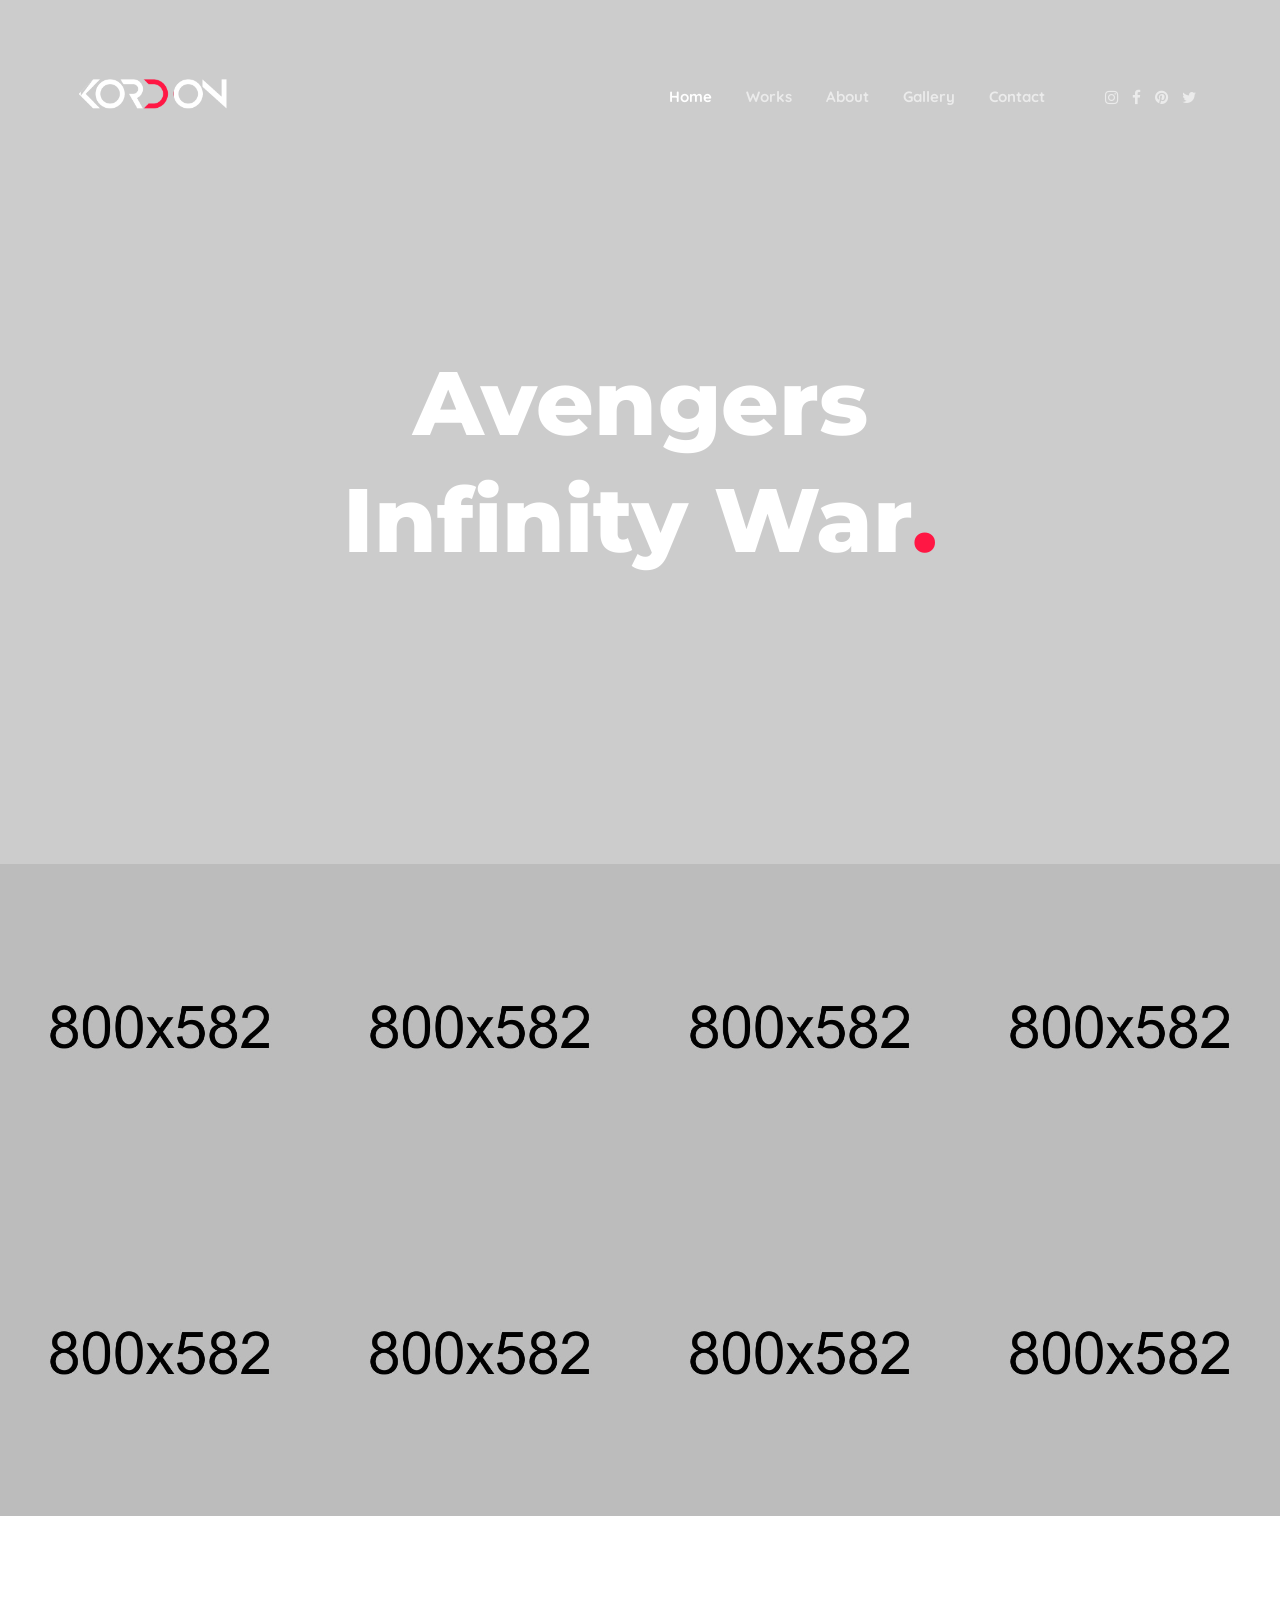
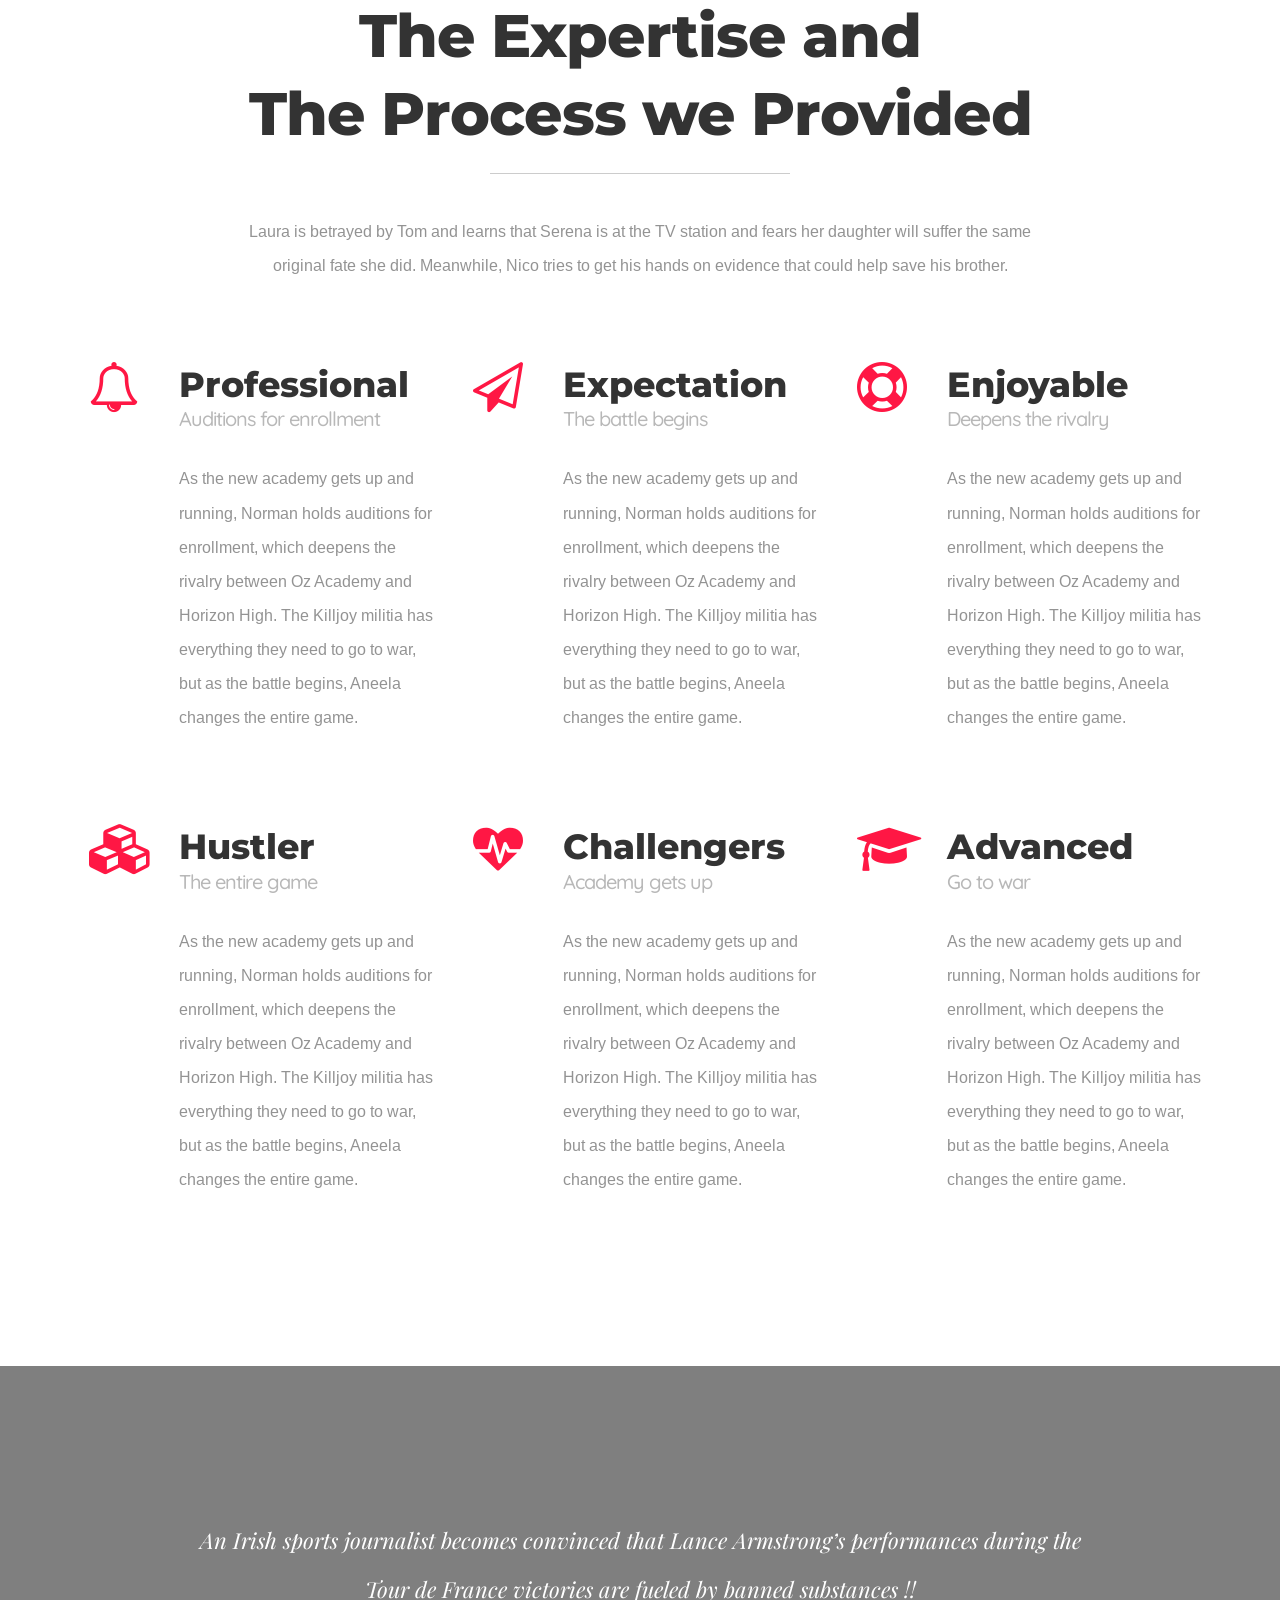
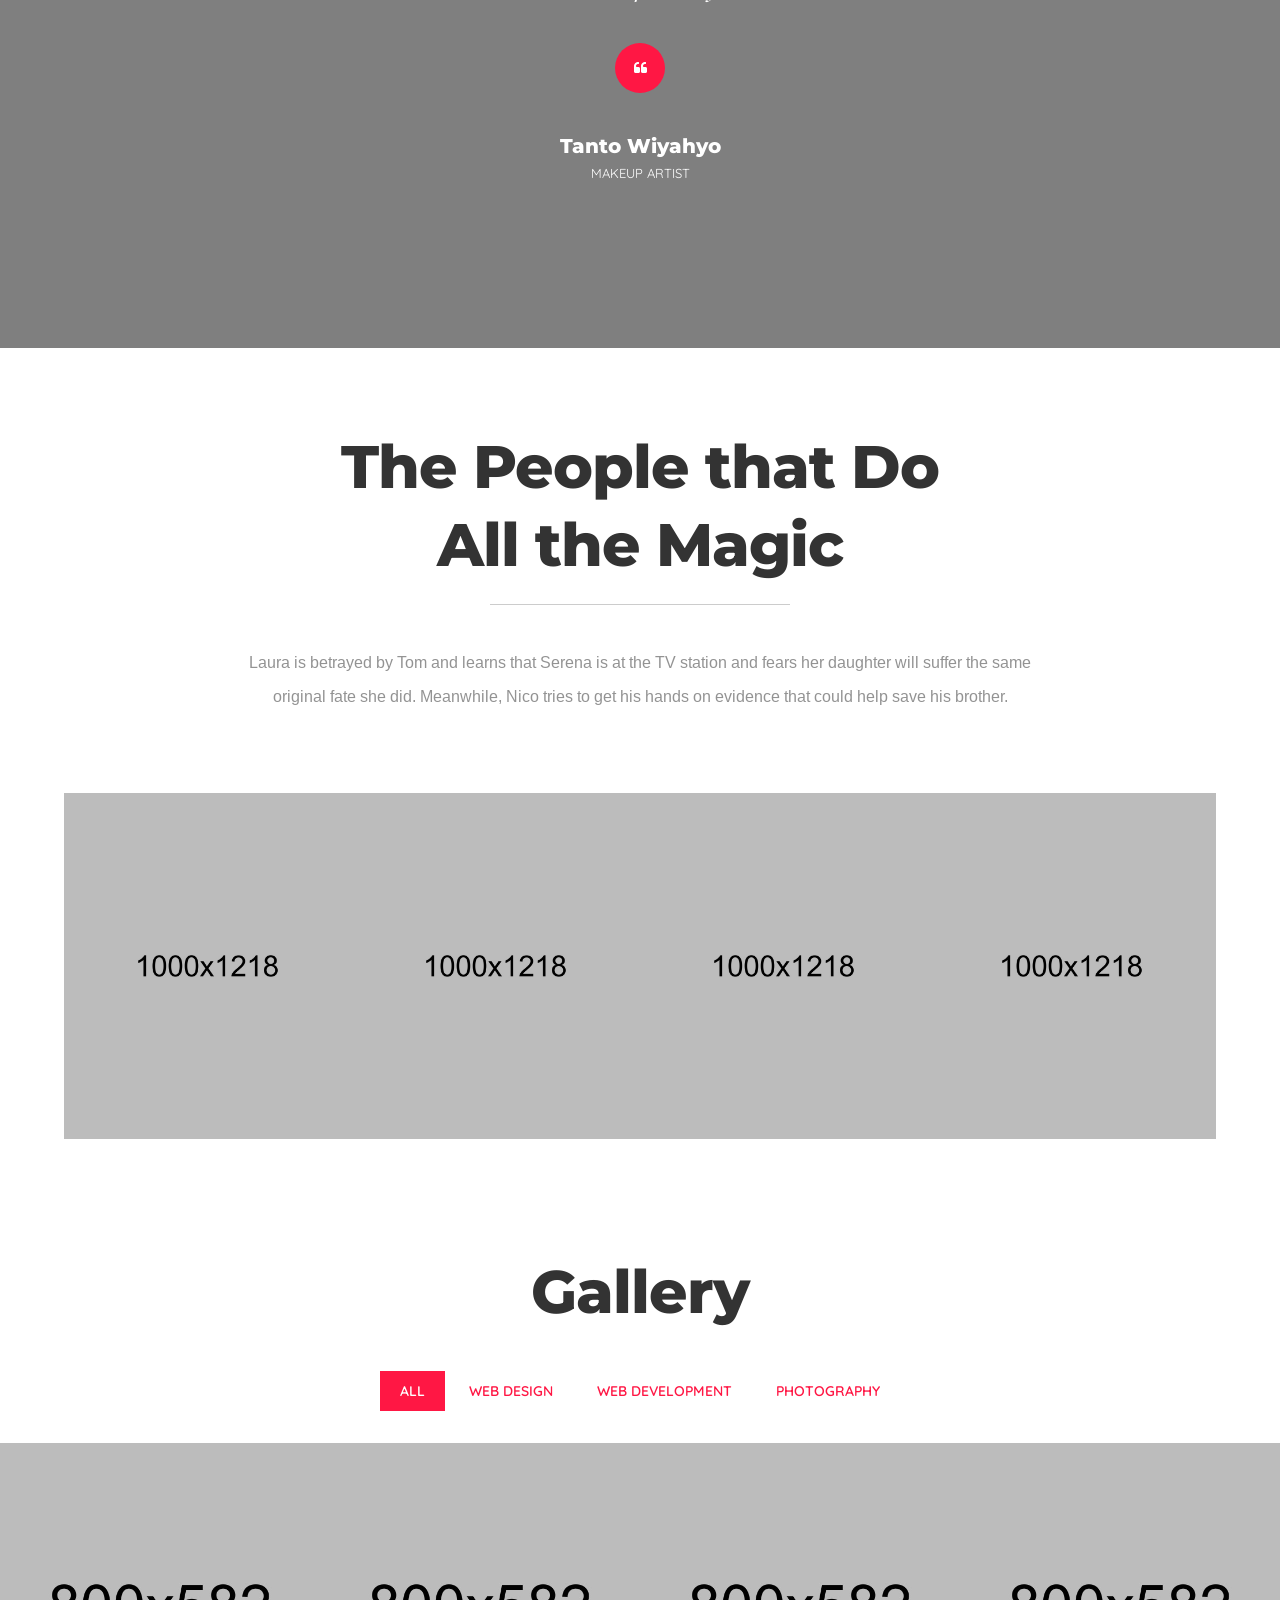
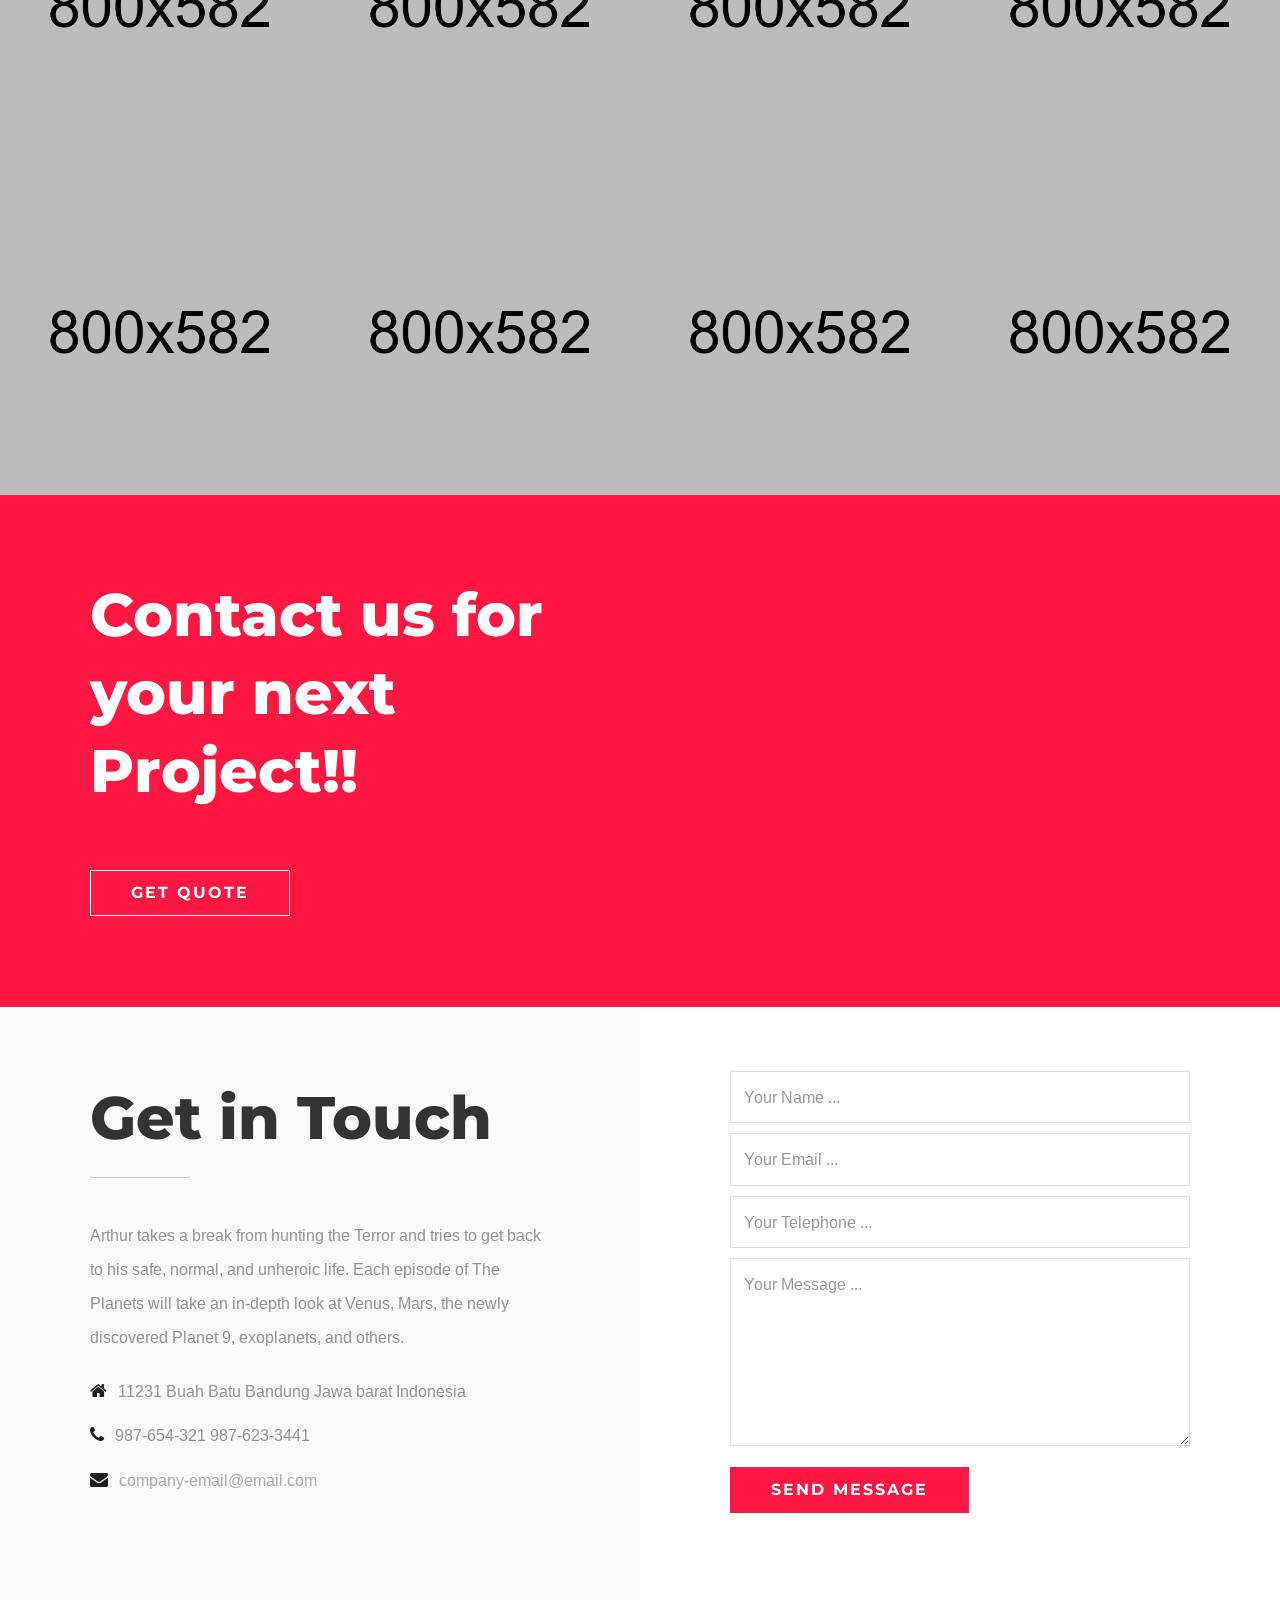
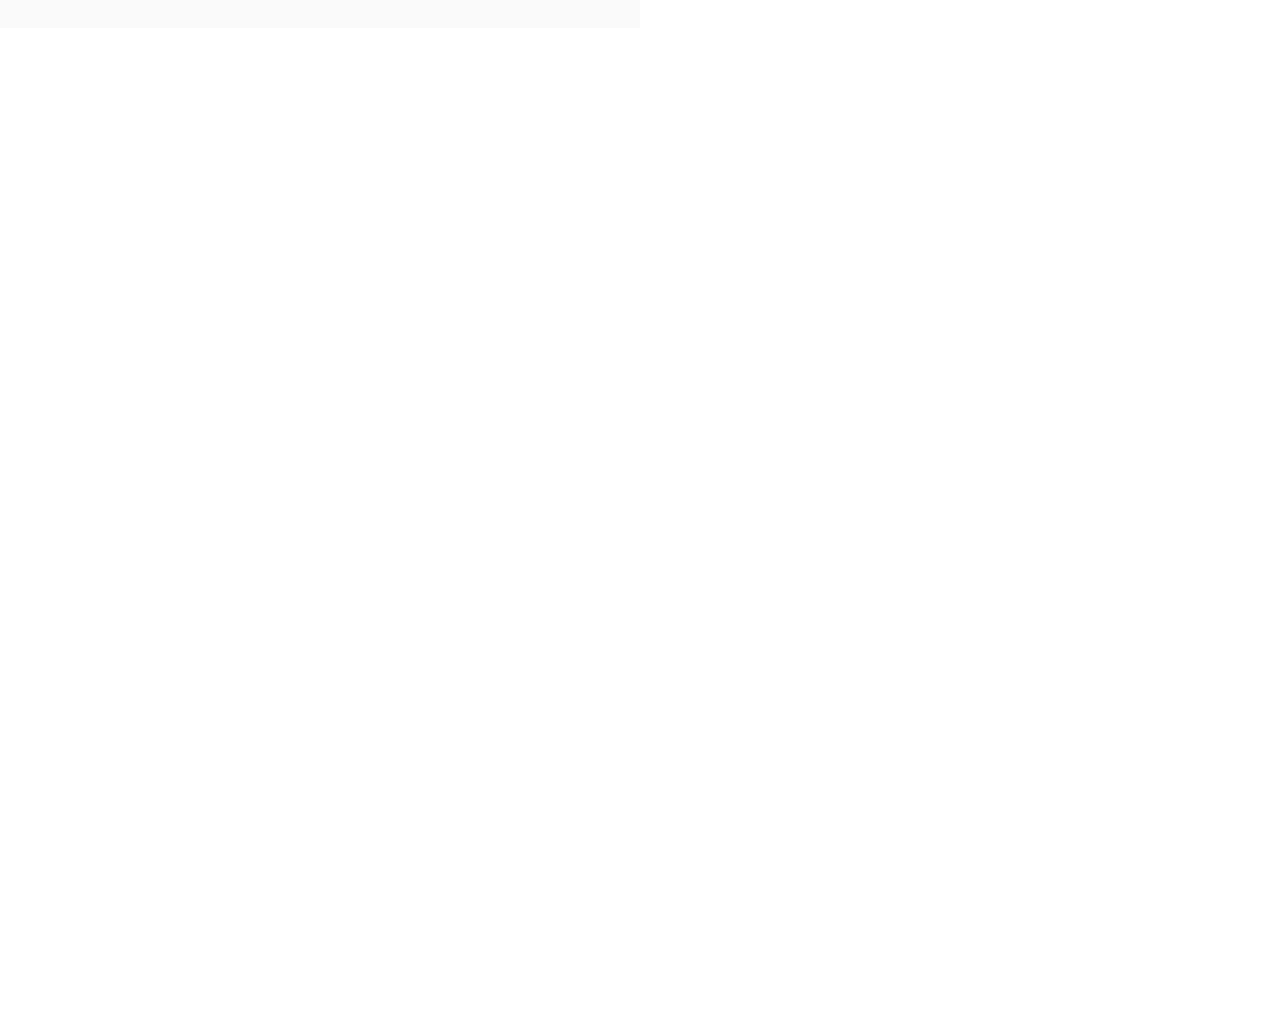
==== index.html @ 771684be "commit inicial" ====
﻿<!DOCTYPE html>
<html lang="en"><head>
        <meta http-equiv="content-type" content="text/html; charset=UTF-8">
        <title>Kordon - Responsive Creative Portfolio Template</title>
        <meta name="viewport" content="width=device-width, initial-scale=1.0">
        <meta name="description" content="">
        <meta name="author" content="">
    
        <!-- Le styles -->
        <link href="css/preloader.css" rel="stylesheet">
        <link href="css/bootstrap.min.css" rel="stylesheet">
        <link href="css/font-awesome.min.css" rel="stylesheet">
        <link href="css/magnific-popup.css" rel="stylesheet">
        <link href="css/animate.css" rel="stylesheet">
        <link href="css/magic.css" rel="stylesheet">
        <link href="css/slick.css" rel="stylesheet">
        <link href="css/preloader.css" rel="stylesheet">
		<link href="https://fonts.googleapis.com/css?family=Quicksand:300,400,500,700&amp;subset=latin-ext,vietnamese" rel="stylesheet"> 
        <link href="https://fonts.googleapis.com/css?family=Montserrat:400,700,800&amp;subset=latin-ext,vietnamese" rel="stylesheet">  
        <link href="https://fonts.googleapis.com/css?family=Playfair+Display:400,400i&amp;subset=cyrillic,latin-ext" rel="stylesheet"> 
        <link href="https://fonts.googleapis.com/css?family=Arimo:400,700&amp;subset=cyrillic,cyrillic-ext,greek,greek-ext,hebrew,latin-ext,vietnamese" rel="stylesheet"> 
        <link href="css/style.css" rel="stylesheet">
        <link href="css/jquery.fatNav.css" rel="stylesheet">
        <!-- HTML5 shim, for IE6-8 support of HTML5 elements -->
        <!--[if lt IE 9]>
          <script src="http://html5shim.googlecode.com/svn/trunk/html5.js"></script>
        <![endif]-->
    
        <!-- Favicons -->
        <link rel="shortcut icon" href="images/favicon.png"><!--favicon image-->
    </head>
	
    
	<body class="multi-page">
    
		<!-- Preloader -->
        <div id="preloader">
            <div id="status">
                <div class="spinner">
                  <div class="bounce1"></div>
                  <div class="bounce2"></div>
                  <div class="bounce3"></div>
                </div>
            </div><!--status-->
        </div><!--/preloader-->
        
        
        <!--HEADER START-->
        <nav class="header home-section clean-header clearfix ">
            <div class="nav-box">
                <div class="for-sticky">
                     <div class="container-fluid">
                        
                        <div class="logo-clean">
                            <a href="index.html">
                                <img class="logo1" alt="logo" src="images/logo.png">
                            </a>
                        </div><!--/.logo-clean-->
                        
                        <div class="box-header hidden-xs hidden-sm">
                            <div class="menu-box">
                                <ul class="navigation">
                                    <li><a href="#home">Home</a></li>
                                    <li><a href="#works">Works</a></li>
                                    <li><a href="#about">About</a></li>
									<li><a href="#gallery">Gallery</a></li>
                                    <li><a href="#contact">Contact</a></li>
                                    
                                </ul>
                            </div><!--/.menu-box-->
                        
                            <ul class="header-icon hidden-sm hidden-xs">
                                <li><a href="#"><i class="fa fa-instagram"></i></a></li>
                                <li><a href="#"><i class="fa fa-facebook"></i></a></li>
                                <li><a href="#"><i class="fa fa-pinterest"></i></a></li>
                                <li><a href="#"><i class="fa fa-twitter"></i></a></li>
                            </ul><!--/.team-icon-->
                        </div><!--/.box-header-->   
                        <div class="box-mobile hidden-lg hidden-md">
                            <div class="fat-nav">
                                <div class="fat-nav__wrapper">
                                    <ul class="fat-list"></ul>
                                </div>
                            </div>
                        </div><!--/.box-mobile-->
                        
                       
                        
                        
                        
                    </div><!--/.container-fluid-->	
                </div><!--/.for-sticky-->
            </div><!--/.nav-box-->
        </nav><!--/.header-->
        <!--HEADER END-->
        
        <!--YOUTUBE BACKGROUND-->
        <div class="bg-youtube" data-property="{videoURL:'http://www.youtube.com/watch?v=Kpqbstq7tOM', opacity:1, autoPlay:true, containment:'.home-slider', startAt:0, stopAt:0, mute:true, optimizeDisplay:true, showControls:false, printUrl:true, loop:true, addRaster:false, quality:'hd1080', realfullscreen:'true', ratio:'auto'}"></div>
        <!--YOUTUBE BACKGROUND END-->
        
        <!--HOME SLIDER START-->
        <div id="home" class="home-slider ani-slider slider" data-slick='{"autoplaySpeed": 8000}'>
            
            <div class="slide">
                <div class="slider-mask" data-animation="slideDownReturn" data-delay="0.1s"></div>
                <div class="slider-img-bg" data-animation="puffIn" data-delay="0.2s" data-animation-duration="0.7s" 
                data-background="images/slider/1.jpg" data-stellar-ratio="0.8"></div>
                <div class="slider-box container-fluid">
                    <div class="slider-content">
                    	<div class="slider-hidden">
                        	<h3 class="slider-title slider-title-big" data-animation="fadeIn" data-duration="2s" data-delay="0.8s">Avengers Infinity War<span>.</span></h3>
                        </div><!--/.slider-hidden-->
                        
                        
                    </div><!--/.slider-content-->
                </div><!--/.slider-box-->
            </div><!--/.slide-->
           
       	</div><!--/.home-slider-->
        <!--HOME SLIDER END-->
 
		<!--WORKS START-->
        <div id="works" class="clearfix white-bg">
        	
            <div class="portfolio-body  portfolio-type-two clearfix">
            
                <div class="col-md-3 port-item development ani-width">
                    <div class="port-inner">
                        <a href="work1.html" class="port-link"></a>
                        <div class="port-box"></div>
                        <div class="port-img width-img img-bg" data-background="images/work/10.jpg"></div>
                        <div class="img-mask"></div>
                        <div class="port-dbox">
                            <div class="dbox-relative">
                                <h3>The truth</h3>
                                <p>Web Development</p>
                            </div><!--/.dbox-relative-->
                        </div><!--/.port-dbox-->
                    </div><!--/.port-inner-->
                </div><!--.port-item-->
                
                <div class="col-md-3 port-item design ani-width" data-delay="0.2s">
                    <div class="port-inner">
                        <a href="work2.html" class="port-link"></a>
                        <div class="port-box"></div>
                        <div class="port-img width-img img-bg" data-background="images/work/9.jpg"></div>
                        <div class="img-mask"></div>
                        <div class="port-dbox">
                            <div class="dbox-relative">
                                <h3>Haunted Palace</h3>
                                <p>Web Design</p>
                            </div><!--/.dbox-relative-->
                        </div><!--/.port-dbox-->
                    </div><!--/.port-inner-->
                </div><!--.port-item-->
                
                <div class="col-md-3 port-item photography ani-width" data-delay="0.4s">
                    <div class="port-inner">
                        <a href="work3.html" class="port-link"></a>
                        <div class="port-box"></div>
                        <div class="port-img width-img img-bg" data-background="images/work/8.jpg"></div>
                        <div class="img-mask"></div>
                        <div class="port-dbox">
                            <div class="dbox-relative">
                                <h3>Red Helm</h3>
                                <p>Photography</p>
                            </div><!--/.dbox-relative-->
                        </div><!--/.port-dbox-->
                    </div><!--/.port-inner-->
                </div><!--.port-item-->
                
                <div class="col-md-3 port-item design ani-width" data-delay="0.6s">
                    <div class="port-inner">
                        <a href="work4.html" class="port-link"></a>
                        <div class="port-box"></div>
                        <div class="port-img width-img img-bg" data-background="images/work/7.jpg"></div>
                        <div class="img-mask"></div>
                        <div class="port-dbox">
                            <div class="dbox-relative">
                                <h3>Natural explanation</h3>
                                <p>Photography</p>
                            </div><!--/.dbox-relative-->
                        </div><!--/.port-dbox-->
                    </div><!--/.port-inner-->
                </div><!--.port-item-->
                
                <div class="col-md-3 port-item development ani-width">
                    <div class="port-inner">
                        <a href="work1.html" class="port-link"></a>
                        <div class="port-box"></div>
                        <div class="port-img width-img img-bg" data-background="images/work/6.jpg"></div>
                        <div class="img-mask"></div>
                        <div class="port-dbox">
                            <div class="dbox-relative">
                                <h3>Enemies close</h3>
                                <p>Web Development</p>
                            </div><!--/.dbox-relative-->
                        </div><!--/.port-dbox-->
                    </div><!--/.port-inner-->
                </div><!--.port-item-->
                
                <div class="col-md-3 port-item design ani-width" data-delay="0.2s">
                    <div class="port-inner">
                        <a href="work2.html" class="port-link"></a>
                        <div class="port-box"></div>
                        <div class="port-img width-img img-bg" data-background="images/work/5.jpg"></div>
                        <div class="img-mask"></div>
                        <div class="port-dbox">
                            <div class="dbox-relative">
                                <h3>The crew</h3>
                                <p>Web Design</p>
                            </div><!--/.dbox-relative-->
                        </div><!--/.port-dbox-->
                    </div><!--/.port-inner-->
                </div><!--.port-item-->
                
                <div class="col-md-3 port-item photography ani-width" data-delay="0.4s">
                    <div class="port-inner">
                        <a href="work3.html" class="port-link"></a>
                        <div class="port-box"></div>
                        <div class="port-img width-img img-bg" data-background="images/work/4.jpg"></div>
                        <div class="img-mask"></div>
                        <div class="port-dbox">
                            <div class="dbox-relative">
                                <h3>Damage control </h3>
                                <p>Photography</p>
                            </div><!--/.dbox-relative-->
                        </div><!--/.port-dbox-->
                    </div><!--/.port-inner-->
                </div><!--.port-item-->
                
                <div class="col-md-3 port-item design ani-width" data-delay="0.6s">
                    <div class="port-inner">
                        <a href="work4.html" class="port-link"></a>
                        <div class="port-box"></div>
                        <div class="port-img width-img img-bg" data-background="images/work/3.jpg"></div>
                        <div class="img-mask"></div>
                        <div class="port-dbox">
                            <div class="dbox-relative">
                                <h3>New werewolves</h3>
                                <p>Photography</p>
                            </div><!--/.dbox-relative-->
                        </div><!--/.port-dbox-->
                    </div><!--/.port-inner-->
                </div><!--.port-item-->
               
                
            </div><!--/.portfolio-body-->
                
        </div><!--/works-->
        <!--WORKS END-->
        
        <!--ABOUT START-->
        <div id="about" class="content clearfix">
        	<div class="container-fluid">
            
                <div class="content-box-title">
                	<div class="slider-hidden">
                    	<h2 class="content-title animated" data-animated="fadeInUp">The Expertise and <br>The Process we Provided</h2>
                    </div><!--slider-hidden-->
                    
                    <div class="content-line animated" data-animated="swashIn" data-delay="0.2s"></div>
                    
                    <p class="animated" data-animated="fadeInDown" data-delay="0.4s">
                    	Laura is betrayed by Tom and learns that Serena is at the TV station and fears her daughter will suffer the same original fate she did. 
                        Meanwhile, Nico tries to get his hands on evidence that could help save his brother.
                    </p>
                </div><!--/content-box-title-->
                
            	<div class="row">
                
                	<div class="col-md-4">
                    	<div class="box-with-icon">
                        	<i class="fa fa-bell-o"></i>
                            <h3>Professional</h3>
                            <p class="box-sub-title">Auditions for enrollment</p>
                            <p>As the new academy gets up and running, Norman holds auditions for enrollment, which deepens the rivalry between Oz Academy and Horizon High. 
                            The Killjoy militia has everything they need to go to war, but as the battle begins, Aneela changes the entire game.</p>
                            <div class="spacing40 clearboth"></div>
                        </div><!--/.box-with-icon-->
                    </div><!--./col-md-4-->
                    
                   <div class="col-md-4">
                    	<div class="box-with-icon">
                        	<i class="fa fa-paper-plane-o"></i>
                            <h3>Expectation</h3>
                            <p class="box-sub-title">The battle begins</p>
                            <p>As the new academy gets up and running, Norman holds auditions for enrollment, which deepens the rivalry between Oz Academy and Horizon High. 
                            The Killjoy militia has everything they need to go to war, but as the battle begins, Aneela changes the entire game.</p>
                            <div class="spacing40 clearboth"></div>
                        </div><!--/.box-with-icon-->
                    </div><!--./col-md-4-->
                    
                    <div class="col-md-4">
                    	<div class="box-with-icon">
                        	<i class="fa fa-life-ring"></i>
                            <h3>Enjoyable</h3>
                            <p class="box-sub-title">Deepens the rivalry</p>
                            <p>As the new academy gets up and running, Norman holds auditions for enrollment, which deepens the rivalry between Oz Academy and Horizon High. 
                            The Killjoy militia has everything they need to go to war, but as the battle begins, Aneela changes the entire game.</p>
                            <div class="spacing40 clearboth"></div>
                        </div><!--/.box-with-icon-->
                    </div><!--./col-md-4-->
                    
                    <div class="col-md-4">
                    	<div class="box-with-icon">
                        	<i class="fa fa-cubes"></i>
                            <h3>Hustler</h3>
                            <p class="box-sub-title">The entire game</p>
                            <p>As the new academy gets up and running, Norman holds auditions for enrollment, which deepens the rivalry between Oz Academy and Horizon High. 
                            The Killjoy militia has everything they need to go to war, but as the battle begins, Aneela changes the entire game.</p>
                            <div class="spacing40 clearboth"></div>
                        </div><!--/.box-with-icon-->
                    </div><!--./col-md-4-->
                    
                    
                    <div class="col-md-4">
                    	<div class="box-with-icon">
                        	<i class="fa fa-heartbeat"></i>
                            <h3>Challengers</h3>
                            <p class="box-sub-title">Academy gets up</p>
                            <p>As the new academy gets up and running, Norman holds auditions for enrollment, which deepens the rivalry between Oz Academy and Horizon High. 
                            The Killjoy militia has everything they need to go to war, but as the battle begins, Aneela changes the entire game.</p>
                            <div class="spacing40 clearboth"></div>
                        </div><!--/.box-with-icon-->
                    </div><!--./col-md-4-->
                    
                    <div class="col-md-4">
                    	<div class="box-with-icon">
                        	<i class="fa fa-mortar-board"></i>
                            <h3>Advanced</h3>
                            <p class="box-sub-title">Go to war</p>
                            <p>As the new academy gets up and running, Norman holds auditions for enrollment, which deepens the rivalry between Oz Academy and Horizon High. 
                            The Killjoy militia has everything they need to go to war, but as the battle begins, Aneela changes the entire game.</p>
                            <div class="spacing40 clearboth"></div>
                        </div><!--/.box-with-icon-->
                    </div><!--./col-md-4-->
                    
                    
                </div><!--/.row-->
            </div><!--/.container-fluid-->
        </div><!--/about-->
        <!--ABOUT END-->
        
        
		
        <!--TESTIMONIAL START-->
        <div class="white-bg with-bg content">
        	<div class="img-bg full-img-bg" data-background="images/bg/3.jpg" data-stellar-background-ratio="0.8"></div>
            <div class="slider-mask"></div>
        	<div class="container-fluid">
                <div id="testimonial" class="testi-slider">
                
                    <div>
                        <p>
                            An Irish sports journalist becomes convinced that Lance Armstrong’s performances during the Tour de France 
                            victories are fueled by banned substances !!
                        </p>
                        <i class="fa fa-quote-left"></i>
                        <h3>Tanto Wiyahyo </h3>
                        <p class="testi-from">Makeup Artist</p>
                    </div>
                    
                    <div>
                        <p>
                            It is the only event of the summer in which teens control the power of the votes, 
                            by selecting new award categories and favorite categories from past ?!
                        </p>
                        <i class="fa fa-quote-left"></i>
                        <h3>Anto Norman</h3>
                        <p class="testi-from">Trance Dancer</p>
                    </div>
                    
                    <div>
                        <p>
                            Devoted lifeguard Mitch Buchannon butts heads with a brash new recruit, as they uncover a criminal plot that 
                            threatens the future of the bay !
                        </p>
                        <i class="fa fa-quote-left"></i>
                        <h3>Kania Dewi</h3>
                        <p class="testi-from">Nascar Driver</p>
                    </div>
                    
                </div><!--/.testimonial-->
            </div><!--/.container-fluid-->
        </div><!--/white-bg-->
        <!--TESTIMONIAL END-->
        
        
        
        <!--TEAM START-->
        <div id="team" class="content">
        	<div class="container-fluid">
            	<div class="content-box-title">
                	<div class="slider-hidden">
                    	<h2 class="content-title animated" data-animated="fadeInUp">The People that Do<br> All the Magic</h2>
                    </div><!--slider-hidden-->
                    
                    <div class="content-line animated" data-animated="swashIn" data-delay="0.2s"></div>
                    
                    <p class="animated" data-animated="fadeInDown" data-delay="0.4s">
                    	Laura is betrayed by Tom and learns that Serena is at the TV station and fears her daughter will suffer the same original fate she did. 
                        Meanwhile, Nico tries to get his hands on evidence that could help save his brother.
                    </p>
                </div><!--/content-box-title-->
                
                <div class="row team-list team-list-two">
                	<div class="col-md-3 ani-width">
                    	<div class="port-inner">
                            <div class="port-box"></div>
                            <div class="port-img width-img img-bg" data-background="images/team/3.jpg"></div>
                            <div class="img-mask"></div>
                            <div class="port-dbox">
                                <div class="dbox-relative">
                                    <h3>Annisa Bakar</h3>
                                    <p>Web Developer</p>
                                    <ul class="team-sicon">
                                    	<li><a href="#"><i class="fa fa-facebook"></i></a></li>
                                        <li><a href="#"><i class="fa fa-instagram"></i></a></li>
                                        <li><a href="#"><i class="fa fa-google-plus"></i></a></li>
                                        <li><a href="#"><i class="fa fa-twitter"></i></a></li>
                                    </ul><!--/.team-sicon-->
                                </div><!--/.dbox-relative-->
                            </div><!--/.port-dbox-->
                        </div><!--/.port-inner-->
                    </div><!--.port-item-->
                    
                    <div class="col-md-3 ani-width" data-delay="0.2s">
                    	<div class="port-inner">
                            <div class="port-box"></div>
                            <div class="port-img width-img img-bg" data-background="images/team/4.jpg"></div>
                            <div class="img-mask"></div>
                            <div class="port-dbox">
                                <div class="dbox-relative">
                                    <h3>Inul Daratisna</h3>
                                    <p>Web Designer</p>
                                    <ul class="team-sicon">
                                    	<li><a href="#"><i class="fa fa-twitter"></i></a></li>
                                        <li><a href="#"><i class="fa fa-instagram"></i></a></li>
                                        <li><a href="#"><i class="fa fa-google-plus"></i></a></li>
                                        <li><a href="#"><i class="fa fa-facebook"></i></a></li>
                                    </ul><!--/.team-sicon-->
                                </div><!--/.dbox-relative-->
                            </div><!--/.port-dbox-->
                        </div><!--/.port-inner-->
                    </div><!--.port-item-->
                    
                    <div class="col-md-3 ani-width" data-delay="0.4s">
                    	<div class="port-inner">
                            <div class="port-box"></div>
                            <div class="port-img width-img img-bg" data-background="images/team/1.jpg"></div>
                            <div class="img-mask"></div>
                            <div class="port-dbox">
                                <div class="dbox-relative">
                                    <h3>Ikke Nurjano</h3>
                                    <p>Photograper</p>
                                    <ul class="team-sicon">
                                    	<li><a href="#"><i class="fa fa-instagram"></i></a></li>
                                        <li><a href="#"><i class="fa fa-facebook"></i></a></li>
                                        <li><a href="#"><i class="fa fa-twitter"></i></a></li>
                                        <li><a href="#"><i class="fa fa-google-plus"></i></a></li>
                                    </ul><!--/.team-sicon-->
                                </div><!--/.dbox-relative-->
                            </div><!--/.port-dbox-->
                        </div><!--/.port-inner-->
                    </div><!--.port-item-->
                    
                    <div class="col-md-3 ani-width" data-delay="0.4s">
                    	<div class="port-inner">
                            <div class="port-box"></div>
                            <div class="port-img width-img img-bg" data-background="images/team/2.jpg"></div>
                            <div class="img-mask"></div>
                            <div class="port-dbox">
                                <div class="dbox-relative">
                                    <h3>Linda Maharjo</h3>
                                    <p>UIX Designer</p>
                                    <ul class="team-sicon">
                                    	<li><a href="#"><i class="fa fa-instagram"></i></a></li>
                                        <li><a href="#"><i class="fa fa-facebook"></i></a></li>
                                        <li><a href="#"><i class="fa fa-twitter"></i></a></li>
                                        <li><a href="#"><i class="fa fa-google-plus"></i></a></li>
                                    </ul><!--/.team-sicon-->
                                </div><!--/.dbox-relative-->
                            </div><!--/.port-dbox-->
                        </div><!--/.port-inner-->
                    </div><!--.port-item-->
                    
                    <br>
            	</div><!--.row--> 
				<br>
            </div><!--/.container-fluid-->
        </div><!--/.team-->
    	<!--TEAM END-->
         <!--WORKS START-->
		 
        <div id="gallery" class="clearfix white-bg">
		<div class="slider-hidden">
                    	<h2 class="content-title animated" align="center" data-animated="fadeInUp">Gallery</h2>
         </div><!--slider-hidden-->
            <ul class="port-filter port-filter-two animated" data-animated="fadeInUp">
                    <li><a class="active" href="#" data-filter="*">All</a></li>
                    <li><a href="#" data-filter=".design">Web Design</a></li>
                    <li><a href="#" data-filter=".development">Web Development</a></li>
                    <li><a href="#" data-filter=".photography">Photography</a></li>
            </ul>
            <div class="portfolio-body  portfolio-type-two clearfix">
            
                <div class="col-md-3 port-item development ani-width">
                    <div class="port-inner">
                        <a href="work1.html" class="port-link"></a>
                        <div class="port-box"></div>
                        <div class="port-img width-img img-bg" data-background="images/work/10.jpg"></div>
                        <div class="img-mask"></div>
                        <div class="port-dbox">
                            <div class="dbox-relative">
                                <h3>The truth</h3>
                                <p>Web Development</p>
                            </div><!--/.dbox-relative-->
                        </div><!--/.port-dbox-->
                    </div><!--/.port-inner-->
                </div><!--.port-item-->
                
                <div class="col-md-3 port-item design ani-width" data-delay="0.2s">
                    <div class="port-inner">
                        <a href="work2.html" class="port-link"></a>
                        <div class="port-box"></div>
                        <div class="port-img width-img img-bg" data-background="images/work/9.jpg"></div>
                        <div class="img-mask"></div>
                        <div class="port-dbox">
                            <div class="dbox-relative">
                                <h3>Haunted Palace</h3>
                                <p>Web Design</p>
                            </div><!--/.dbox-relative-->
                        </div><!--/.port-dbox-->
                    </div><!--/.port-inner-->
                </div><!--.port-item-->
                
                <div class="col-md-3 port-item photography ani-width" data-delay="0.4s">
                    <div class="port-inner">
                        <a href="work3.html" class="port-link"></a>
                        <div class="port-box"></div>
                        <div class="port-img width-img img-bg" data-background="images/work/8.jpg"></div>
                        <div class="img-mask"></div>
                        <div class="port-dbox">
                            <div class="dbox-relative">
                                <h3>Red Helm</h3>
                                <p>Photography</p>
                            </div><!--/.dbox-relative-->
                        </div><!--/.port-dbox-->
                    </div><!--/.port-inner-->
                </div><!--.port-item-->
                
                <div class="col-md-3 port-item design ani-width" data-delay="0.6s">
                    <div class="port-inner">
                        <a href="work4.html" class="port-link"></a>
                        <div class="port-box"></div>
                        <div class="port-img width-img img-bg" data-background="images/work/7.jpg"></div>
                        <div class="img-mask"></div>
                        <div class="port-dbox">
                            <div class="dbox-relative">
                                <h3>Natural explanation</h3>
                                <p>Photography</p>
                            </div><!--/.dbox-relative-->
                        </div><!--/.port-dbox-->
                    </div><!--/.port-inner-->
                </div><!--.port-item-->
                
                <div class="col-md-3 port-item development ani-width">
                    <div class="port-inner">
                        <a href="work1.html" class="port-link"></a>
                        <div class="port-box"></div>
                        <div class="port-img width-img img-bg" data-background="images/work/6.jpg"></div>
                        <div class="img-mask"></div>
                        <div class="port-dbox">
                            <div class="dbox-relative">
                                <h3>Enemies close</h3>
                                <p>Web Development</p>
                            </div><!--/.dbox-relative-->
                        </div><!--/.port-dbox-->
                    </div><!--/.port-inner-->
                </div><!--.port-item-->
                
                <div class="col-md-3 port-item design ani-width" data-delay="0.2s">
                    <div class="port-inner">
                        <a href="work2.html" class="port-link"></a>
                        <div class="port-box"></div>
                        <div class="port-img width-img img-bg" data-background="images/work/5.jpg"></div>
                        <div class="img-mask"></div>
                        <div class="port-dbox">
                            <div class="dbox-relative">
                                <h3>The crew</h3>
                                <p>Web Design</p>
                            </div><!--/.dbox-relative-->
                        </div><!--/.port-dbox-->
                    </div><!--/.port-inner-->
                </div><!--.port-item-->
                
                <div class="col-md-3 port-item photography ani-width" data-delay="0.4s">
                    <div class="port-inner">
                        <a href="work3.html" class="port-link"></a>
                        <div class="port-box"></div>
                        <div class="port-img width-img img-bg" data-background="images/work/4.jpg"></div>
                        <div class="img-mask"></div>
                        <div class="port-dbox">
                            <div class="dbox-relative">
                                <h3>Damage control </h3>
                                <p>Photography</p>
                            </div><!--/.dbox-relative-->
                        </div><!--/.port-dbox-->
                    </div><!--/.port-inner-->
                </div><!--.port-item-->
                
                <div class="col-md-3 port-item design ani-width" data-delay="0.6s">
                    <div class="port-inner">
                        <a href="work4.html" class="port-link"></a>
                        <div class="port-box"></div>
                        <div class="port-img width-img img-bg" data-background="images/work/3.jpg"></div>
                        <div class="img-mask"></div>
                        <div class="port-dbox">
                            <div class="dbox-relative">
                                <h3>New werewolves</h3>
                                <p>Photography</p>
                            </div><!--/.dbox-relative-->
                        </div><!--/.port-dbox-->
                    </div><!--/.port-inner-->
                </div><!--.port-item-->
               
                
            </div><!--/.portfolio-body-->
                
        </div><!--/works-->
        <!--WORKS END-->
		
        <div class="table-box clearfix color-bg">
        
        	<div class="table-cell-box table-content">
            	<h3>Contact us for your next Project!!</h3>
                <div class="spacing40 clearboth"></div>
                <a class="content-btn" href="#contact">Get Quote</a>
            </div><!--/.table-cell-box--> 
            
            <div class="table-cell-box">
                <div class="img-bg full-img-bg" data-background="images/bg/2.jpg"></div>
                <div class="cell-box-padding"></div>
            </div><!--/.table-cell-box-->
               
        </div><!--/.table-box-->
        
        
        <div id="contact" class="table-box clearfix">
        
        	<div class="table-cell-box table-content gray-bg">
            	<h3>Get in Touch</h3>
                <div class="cell-line"></div>
                <p>Arthur takes a break from hunting the Terror and tries to get back to his safe, normal, and unheroic life. Each episode of 
                The Planets will take an in-depth look at Venus, Mars, the newly discovered Planet 9, exoplanets, and others. </p>
                <ul class="contact-list">
                    <li><i class="fa fa-home"></i> 11231 Buah Batu Bandung Jawa barat Indonesia</li>
                    <li><i class="fa fa-phone"></i> 987-654-321 987-623-3441</li>
                    <li><i class="fa fa-envelope"></i> <a href="#">company-email@email.com</a></li>
                </ul>
                <div class="spacing40 clearboth"></div>
            </div><!--/.table-cell-box--> 
            
            <div class="table-cell-box table-content">
                
                <div id="form-wrapper">
                            <div id="form-inner">
                            <div id="ErrResults"><!-- retrive Error Here --></div>
                            <div id="MainResult"><!-- retrive response Here --></div>
                            <div id="MainContent">
                               <form id="MyContactForm" name="MyContactForm" method="post">
                                   <p class="name">
                                   <input type="text" name="name" id="name" placeholder="Your Name ...">
                                   <label for="name" id="nameLb"><span class="error">*Name Field Required</span></label>
                                   </p>
                                   <p>
                                   <input type="email" name="email" id="email" placeholder="Your Email ...">
                                   <label for="email" id="emailLb">
                                   <span class="error error1">*Email Field Required</span> 
                                   <span class="error error2">*Email Not Valid</span>
                                   </label> 
                                   </p>
                                   <p> 
                                   <input type="text" name="phone" id="phone" placeholder="Your Telephone ...">
                                   <label for="phone" id="phoneLb"><span class="error">*Telephone Field Required</span></label>
                                   </p>
                                   <p class="textarea">
                                   <textarea name="message" id="message" placeholder="Your Message ..." rows="5"></textarea>
                                   <label for="message" id="messageLb"><span class="error">*Message Field Required</span></label>
                                   </p>
                                   <div class="clearfix"></div>
                                   <a href="#" class="contact-btn">Send Message</a>
                               </form>
                            </div><!--MainContent-->
                            </div><!--form-inner-->
                    	</div><!--form-wrapper-->
                    	<div class="spacing40 clearfix"></div>
               
            </div><!--/.table-cell-box-->
               
        </div><!--/.table-box-->
        
        <!--GOOGLE MAP START-->
        <div class="clearfix">
        
        	<div id="map_canvas" class="map_canvas"><!--DISPLAY GOOGLE MAP HERE--></div>
       
        </div><!--/.clearfix-->
        <!--GOOGLE MAP END-->
        
        <div class="transparent clearfix"><!--to create margin bottom on contact section--></div>
        
        <footer class="footer footer-two clearfix">
			<div class="container-fluid">
            	<img class="footer-img" src="images/footer.png"	 alt="logo">
                <p> 11231 Buah Batu Bandung - Jawa barat Indonesia</p>
                <p>Made with <i class="fa fa-coffee"></i> in Bandung  &copy;2017 <a href="#">yoursite.com</a></p>
                <ul class="footer-icon">
                    <li><a href="#"><i class="fa fa-facebook"></i></a></li>
                    <li><a href="#"><i class="fa fa-vk"></i></a></li>
                    <li><a href="#"><i class="fa fa-pinterest"></i></a></li>
                    <li><a href="#"><i class="fa fa-twitter"></i></a></li>
                    <li><a href="#"><i class="fa fa-youtube"></i></a></li>
                    <li><a href="#"><i class="fa fa-google-plus"></i></a></li>
                    <li><a href="#"><i class="fa fa-xing"></i></a></li>
                    <li><a href="#"><i class="fa fa-dribbble"></i></a></li>
                </ul><!--/.footer-icon-->
			</div><!--/.container-fluid-->
		</footer><!--/.footer-->
         
        
        <!--to top button-->
        <a class="to-top" href="#"><i class="fa fa-long-arrow-up"></i></a>
        
		<!-- The javascript
		================================================== -->
		<!-- Placed at the end of the document so the pages load faster -->
		<script type="text/javascript" src="js/modernizr.js"></script>
		<script type="text/javascript" src="js/jquery.js"></script>
        <script type="text/javascript" src="js/jquery-migrate.js"></script>
        <script type="text/javascript" src="js/superfish.js"></script>
		<script type="text/javascript" src="js/jquery.imagesloaded.min.js"></script>
		<script type="text/javascript" src="js/bootstrap.min.js"></script> 
		<script type="text/javascript" src="js/isotope.pkgd.js"></script>
		<script type="text/javascript" src="js/jquery.fitvids.js"></script>
		<script type="text/javascript" src="js/jquery.magnific-popup.min.js"></script>
		<script type="text/javascript" src="js/jquery.imagesloaded.min.js"></script>
		<script type="text/javascript" src="js/jquery.nav.js"></script>
		<script type="text/javascript" src="js/jquery.sticky.js"></script>
        <script type="text/javascript" src="js/jquery.stellar.js"></script>
		<script type="text/javascript" src="js/jquery.waypoints.min.js"></script>
        <script type="text/javascript" src="js/slick.min.js"></script>
        <script type="text/javascript" src="js/slick-animation.js"></script>
        <script type="text/javascript" src="js/animate.js"></script>
        <script type="text/javascript" src="js/imgbg.js"></script>
        <script type="text/javascript" src="js/totop.js"></script>
        <script type="text/javascript" src="js/contact.js"></script>
        <script type="text/javascript" src="js/preloader.js"></script>
		<script type="text/javascript" src="js/jquery.fatNav.js"></script>
		<script type="text/javascript" src="js/script.js"></script>
        
        <!--google map-->
        <script type="text/javascript" src="https://maps.google.com/maps/api/js?key=YOUR_API_KEY"></script>
		<script type="text/javascript" src="js/jquery.ui.map.js"></script>
        <script type="text/javascript" src="js/map.js"></script>
        
        <!--onepage menu script-->
        <script type="text/javascript" src="js/one-page.js"></script>
        
        <!--youtube video script start-->
		<script type="text/javascript" src="js/jquery.mb.YTPlayer.js"></script>
		<script type="text/javascript">
		(function($) {
			"use strict";
			if (!Modernizr.touch) {
				$(".bg-youtube").mb_YTPlayer();
				} else {
				//replace the data-background into background image
				$(".home-slider .slider-img-bg").each(function() {
					var imG = $(this).data('background');
					$(this).css('background-image', "url('" + imG + "') "
			
					);
				});
			}
		})(jQuery);
		</script>

     	

	</body>
</html>
---- css/preloader.css ----
/* Preloader */
#preloader {
	position: fixed;
	top: 0;
	left: 0;
	right: 0;
	bottom: 0;
	background-color: #fff; /* change if the mask should have another color then white */
	z-index: 999999; /* makes sure it stays on top */
}
#status {
    background-position: center center;
    background-repeat: no-repeat;
    height: 40px;
    left: 50%;
    margin: -20px 0 0 -20px;
    position: absolute;
    text-align: center;
    top: 50%;
}

.spinner {
  width: 70px;
  height: 40px;
  margin: 0 auto;
}

.spinner > div {
  width: 18px;
  height: 18px;
  background-color: #ff1744;

  border-radius: 100%;
  display: inline-block;
  -webkit-animation: sk-bouncedelay 1.4s infinite ease-in-out both;
  animation: sk-bouncedelay 1.4s infinite ease-in-out both;
}

.spinner .bounce1 {
  -webkit-animation-delay: -0.32s;
  animation-delay: -0.32s;
}

.spinner .bounce2 {
  -webkit-animation-delay: -0.16s;
  animation-delay: -0.16s;
}

@-webkit-keyframes sk-bouncedelay {
  0%, 80%, 100% { -webkit-transform: scale(0) }
  40% { -webkit-transform: scale(1.0) }
}
---- css/magic.css ----
@charset "UTF-8";
/*
Magic - Ver 1.2.0 - https://minimamente.com
Licensed under the MIT license
Copyright (c) 2016 Christian Pucci
*/
.magictime {
    animation-duration: 1s;
    animation-fill-mode: both;
}
.puffIn {
  animation-name: puffIn;
}
@keyframes puffIn {
  0% {
    opacity: 0;
    transform-origin: 50% 50%;
    transform: scale(2,2);
  }

  100% {
    opacity: 1;
    transform-origin: 50% 50%;
    transform: scale(1,1);
  }
}
.puffOut {
  animation-name: puffOut;
}
@keyframes puffOut {
  0% {
    opacity: 1;
    transform-origin: 50% 50%;
    transform: scale(1,1);
    filter: blur(0px);
  }

  100% {
    opacity: 0;
    transform-origin: 50% 50%;
    transform: scale(2,2);
    filter: blur(2px);
  }
}
.vanishIn {
  animation-name: vanishIn;
}
@keyframes vanishIn {
  0% {
    opacity: 0;
    transform-origin: 50% 50%;
    transform: scale(2, 2);
    filter: blur(90px);
  }

  100% {
    opacity: 1;
    transform-origin: 50% 50%;
    transform: scale(1, 1);
    filter: blur(0px);
  }
}
.vanishOut {
  animation-name: vanishOut;
}
@keyframes vanishOut {
  0% {
    opacity: 1;
    transform-origin: 50% 50%;
    transform: scale(1, 1);
    filter: blur(0px);
  }

  100% {
    opacity: 0;
    transform-origin: 50% 50%;
    transform: scale(2, 2);
    filter: blur(20px);
  }
}
.boingInUp {
  animation-name: boingInUp;
}
@keyframes boingInUp {
  0% {
    opacity: 0;
    transform-origin: 50% 0%;
    transform: perspective(800px) rotateX(-90deg);
  }
  
  50% {
    opacity: 1;
    transform-origin: 50% 0%;
    transform: perspective(800px) rotateX(50deg);
  }

  100% {
    opacity: 1;
    transform-origin: 50% 0%;
    transform: perspective(800px) rotateX(0deg);
  }
}
.boingOutDown {
  animation-name: boingOutDown;
}
@keyframes boingOutDown {
  0% {
    opacity: 1;
    transform-origin: 100% 100%;
    transform: perspective(800px) rotateX(0deg) rotateY(0deg);
  }
  
  20% {
    opacity: 1;
    transform-origin: 100% 100%;
    transform: perspective(800px) rotateX(0deg) rotateY(10deg);
  }
  
  30% {
    opacity: 1;
    transform-origin: 0% 100%;
    transform: perspective(800px) rotateX(0deg) rotateY(0deg);
  }
  
  40% {
    opacity: 1;
    transform-origin: 0% 100%;
    transform: perspective(800px) rotateX(10deg) rotateY(10deg);
  }

  100% {
    opacity: 0;
    transform-origin: 100% 100%;
    transform: perspective(800px) rotateX(90deg) rotateY(0deg);
  }
}
.bombLeftOut {
  animation-name: bombLeftOut;
}
@keyframes bombLeftOut {
  0% {
    opacity: 1;
    transform-origin: 50% 50%;
    transform: rotate(0deg);
    filter: blur(0px);
  }

  50% {
    opacity: 1;
    transform-origin: -100% 50%;
    transform: rotate(-160deg);
    filter: blur(0px);
  }

  100% {
    opacity: 0;
    transform-origin: -100% 50%;
    transform: rotate(-160deg);
    filter: blur(20px);
  }
}
.bombRightOut {
  animation-name: bombRightOut;
}
@keyframes bombRightOut {
  0% {
    opacity: 1;
    transform-origin: 50% 50%;
    transform: rotate(0deg);
    filter: blur(0px);
  }

  50% {
    opacity: 1;
    transform-origin: 200% 50%;
    transform: rotate(160deg);
    filter: blur(0px);
  }

  100% {
    opacity: 0;
    transform-origin: 200% 50%;
    transform: rotate(160deg);
    filter: blur(20px);
  }
}
.magic {
  animation-name: magic;
}
@keyframes magic {
  0% {
    opacity: 1;
    transform-origin: 100% 200%;
    transform: scale(1, 1) rotate(0deg);
  }

  100% {
    opacity: 0;
    transform-origin: 200% 500%;
    transform: scale(0, 0) rotate(270deg);
  }
}
.swap {
  animation-name: swap;
}
@keyframes swap {
  0% {
    opacity: 0;
    transform-origin: 0 100%;
    transform: scale(0, 0) translate(-700px, 0px);
  }

  100% {
    opacity: 1;
    transform-origin: 100% 100%;
    transform: scale(1, 1) translate(0px, 0px);
  }
}
.twisterInDown {
  animation-name: twisterInDown;
}
@keyframes twisterInDown {
  0% {
    opacity: 0;
    transform-origin: 0 100%;
    transform: scale(0, 0) rotate(360deg) translateY(-100%);
  }

  30% {
    transform-origin: 0 100%;
    transform: scale(0, 0) rotate(360deg) translateY(-100%);
  }

  100% {
    opacity: 1;
    transform-origin: 100% 100%;
    transform: scale(1, 1) rotate(0deg) translateY(0%);
  }
}
.twisterInUp {
  animation-name: twisterInUp;
}
@keyframes twisterInUp {
  0% {
    opacity: 0;
    transform-origin: 100% 0;
    transform: scale(0, 0) rotate(360deg) translateY(100%);
  }

  30% {
    transform-origin: 100% 0;
    transform: scale(0, 0) rotate(360deg) translateY(100%);
  }

  100% {
    opacity: 1;
    transform-origin: 0 0;
    transform: scale(1, 1) rotate(0deg) translateY(0);
  }
}
.foolishIn {
  animation-name: foolishIn;
}
@keyframes foolishIn {
  0% {
    opacity: 0;
    transform-origin: 50% 50%;
    transform: scale(0, 0) rotate(360deg);
  }

  20% {
    opacity: 1;
    transform-origin: 0% 100%;
    transform: scale(0.5, 0.5) rotate(0deg);
  }

  40% {
    opacity: 1;
    transform-origin: 100% 100%;
    transform: scale(0.5, 0.5) rotate(0deg);
  }

  60% {
    opacity: 1;
    transform-origin: 0%;
    transform: scale(0.5, 0.5) rotate(0deg);
  }

  80% {
    opacity: 1;
    transform-origin: 0% 0%;
    transform: scale(0.5, 0.5) rotate(0deg);
  }

  100% {
    opacity: 1;
    transform-origin: 50% 50%;
    transform: scale(1, 1) rotate(0deg);
  }
}
.foolishOut {
  animation-name: foolishOut;
}
@keyframes foolishOut {
  0% {
    opacity: 1;
    transform-origin: 50% 50%;
    transform: scale(1, 1) rotate(360deg);
  }

  20% {
    opacity: 1;
    transform-origin: 0% 0%;
    transform: scale(0.5, 0.5) rotate(0deg);
  }

  40% {
    opacity: 1;
    transform-origin: 100% 0%;
    transform: scale(0.5, 0.5) rotate(0deg);
  }

  60% {
    opacity: 1;
    transform-origin: 0%;
    transform: scale(0.5, 0.5) rotate(0deg);
  }

  80% {
    opacity: 1;
    transform-origin: 0% 100%;
    transform: scale(0.5, 0.5) rotate(0deg);
  }

  100% {
    opacity: 0;
    transform-origin: 50% 50%;
    transform: scale(0, 0) rotate(0deg);
  }
}
.holeOut {
  animation-name: holeOut;
}
@keyframes holeOut {
  0% {
    opacity: 1;
    transform-origin: 50% 50%;
    transform: scale(1, 1) rotateY(0deg);
  }

  100% {
    opacity: 0;
    transform-origin: 50% 50%;
    transform: scale(0, 0) rotateY(180deg);
  }
}
.swashIn {
  animation-name: swashIn;
}
@keyframes swashIn {
  0% {
    opacity: 0;
    transform-origin: 50% 50%;
    transform: scale(0, 0);
  }

  100% {
    opacity: 1;
    transform-origin: 50% 50%;
    transform: scale(1, 1);
  }
}
.swashOut {
  animation-name: swashOut;
}
@keyframes swashOut {
  0% {
    opacity: 1;
    transform-origin: 50% 50%;
    transform: scale(1, 1);
  }

  80% {
    opacity: 1;
    transform-origin: 50% 50%;
    transform: scale(0.9, 0.9);
  }

  100% {
    opacity: 0;
    transform-origin: 50% 50%;
    transform: scale(0, 0);
  }
}
.spaceInDown {
  animation-name: spaceInDown;
}
@keyframes spaceInDown {
  0% {
    opacity: 0;
    transform-origin: 50% 100%;
    transform: scale(.2) translate(0%, 200%);
  }

  100% {
    opacity: 1;
    transform-origin: 50% 100%;
    transform: scale(1) translate(0%, 0%);
  }
}
.spaceInLeft {
  animation-name: spaceInLeft;
}
@keyframes spaceInLeft {
  0% {
    opacity: 0;
    transform-origin: 0% 50%;
    transform: scale(.2) translate(-200%, 0%);
  }

  100% {
    opacity: 1;
    transform-origin: 0% 50%;
    transform: scale(1) translate(0%, 0%);
  }
}
.spaceInRight {
  animation-name: spaceInRight;
}
@keyframes spaceInRight {
  0% {
    opacity: 0;
    transform-origin: 100% 50%;
    transform: scale(.2) translate(200%, 0%);
  }

  100% {
    opacity: 1;
    transform-origin: 100% 50%;
    transform: scale(1) translate(0%, 0%);
  }
}
.spaceInUp {
  animation-name: spaceInUp;
}
@keyframes spaceInUp {
  0% {
    opacity: 0;
    transform-origin: 50% 0%;
    transform: scale(.2) translate(0%, -200%);
  }

  100% {
    opacity: 1;
    transform-origin: 50% 0%;
    transform: scale(1) translate(0%, 0%);
  }
}
.spaceOutDown {
  animation-name: spaceOutDown;
}
@keyframes spaceOutDown {
  0% {
    opacity: 1;
    transform-origin: 50% 100%;
    transform: scale(1) translate(0%, 0%);
  }

  100% {
    opacity: 0;
    transform-origin: 50% 100%;
    transform: scale(.2) translate(0%, 200%);
  }
}
.spaceOutLeft {
  animation-name: spaceOutLeft;
}
@keyframes spaceOutLeft {
  0% {
    opacity: 1;
    transform-origin: 0% 50%;
    transform: scale(1) translate(0%, 0%);
  }

  100% {
    opacity: 0;
    transform-origin: 0% 50%;
    transform: scale(.2) translate(-200%, 0%);
  }
}
.spaceOutRight {
  animation-name: spaceOutRight;
}
@keyframes spaceOutRight {
  0% {
    opacity: 1;
    transform-origin: 100% 50%;
    transform: scale(1) translate(0%, 0%);
  }

  100% {
    opacity: 0;
    transform-origin: 100% 50%;
    transform: scale(.2) translate(200%, 0%);
  }
}
.spaceOutUp {
  animation-name: spaceOutUp;
}
@keyframes spaceOutUp {
  0% {
    opacity: 1;
    transform-origin: 50% 0%;
    transform: scale(1) translate(0%, 0%);
  }

  100% {
    opacity: 0;
    transform-origin: 50% 0%;
    transform: scale(.2) translate(0%, -200%);
  }
}
.perspectiveDown {
  animation-name: perspectiveDown;
}
@keyframes perspectiveDown {
  0% {
    transform-origin: 0 100%;
    transform: perspective(800px) rotateX(0deg);
  }

  100% {
    transform-origin: 0 100%;
    transform: perspective(800px) rotateX(-180deg);
  }
}
.perspectiveDownReturn {
  animation-name: perspectiveDownReturn;
}
@keyframes perspectiveDownReturn {
  0% {
    transform-origin: 0 100%;
    transform: perspective(800px) rotateX(-180deg);
  }

  100% {
    transform-origin: 0 100%;
    transform: perspective(800px) rotateX(0deg);
  }
}
.perspectiveLeft {
  animation-name: perspectiveLeft;
}
@keyframes perspectiveLeft {
  0% {
    transform-origin: 0 0;
    transform: perspective(800px) rotateY(0deg);
  }

  100% {
    transform-origin: 0 0;
    transform: perspective(800px) rotateY(-180deg);
  }
}
.perspectiveLeftReturn {
  animation-name: perspectiveLeftReturn;
}
@keyframes perspectiveLeftReturn {
  0% {
    transform-origin: 0 0;
    transform: perspective(800px) rotateY(-180deg);
  }

  100% {
    transform-origin: 0 0;
    transform: perspective(800px) rotateY(0deg);
  }
}
.perspectiveRight {
  animation-name: perspectiveRight;
}
@keyframes perspectiveRight {
  0% {
    transform-origin: 100% 0;
    transform: perspective(800px) rotateY(0deg);
  }

  100% {
    transform-origin: 100% 0;
    transform: perspective(800px) rotateY(180deg);
  }
}
.perspectiveRightReturn {
  animation-name: perspectiveRightReturn;
}
@keyframes perspectiveRightReturn {
  0% {
    transform-origin: 100% 0;
    transform: perspective(800px) rotateY(180deg);
  }

  100% {
    transform-origin: 100% 0;
    transform: perspective(800px) rotateY(0deg);
  }
}
.perspectiveUp {
  animation-name: perspectiveUp;
}
@keyframes perspectiveUp {
  0% {
    transform-origin: 0 0;
    transform: perspective(800px) rotateX(0deg);
  }

  100% {
    transform-origin: 0 0;
    transform: perspective(800px) rotateX(180deg);
  }
}
.perspectiveUpReturn {
  animation-name: perspectiveUpReturn;
}
@keyframes perspectiveUpReturn {
  0% {
    transform-origin: 0 0;
    transform: perspective(800px) rotateX(180deg);
  }

  100% {
    transform-origin: 0 0;
    transform: perspective(800px) rotateX(0deg);
  }
}
.rotateDown {
  animation-name: rotateDown;
}
@keyframes rotateDown {
  0% {
  	opacity: 1;
    transform-origin: 0 0;
    transform: perspective(800px) rotateX(0deg) translateZ(0px);
  }

  100% {
    opacity: 0;
    transform-origin: 50% 100%;
    transform: perspective(800px) rotateX(-180deg) translateZ(300px);
  }
}
.rotateLeft {
  animation-name: rotateLeft;
}
@keyframes rotateLeft {
  0% {
  	opacity: 1;
    transform-origin: 0 0;
    transform: perspective(800px) rotateY(0deg) translateZ(0px);
  }

  100% {
    opacity: 0;
    transform-origin: 50% 0;
    transform: perspective(800px) rotateY(180deg) translateZ(300px);
  }
}
.rotateRight {
  animation-name: rotateRight;
}
@keyframes rotateRight {
  0% {
  	opacity: 1;
    transform-origin: 0 0;
    transform: perspective(800px) rotateY(0deg) translate3d(0px);
  }

  100% {
    opacity: 0;
    transform-origin: 50% 0;
    transform: perspective(800px) rotateY(-180deg) translateZ(150px);
  }
}

.rotateUp {
  animation-name: rotateUp;
}
@keyframes rotateUp {
  0% {
  	opacity: 1;
    transform-origin: 0 0;
    transform: perspective(800px) rotateX(0deg) translateZ(0px);
  }

  100% {
    opacity: 0;
    transform-origin: 50% 0;
    transform: perspective(800px) rotateX(180deg) translateZ(100px);
  }
}
.slideDown {
  animation-name: slideDown;
}
@keyframes slideDown {
  0% {
    transform-origin: 0 0;
    transform: translateY(0%);
  }

  100% {
    transform-origin: 0 0;
    transform: translateY(100%);
  }
}
.slideDownReturn {
  animation-name: slideDownReturn;
}
@keyframes slideDownReturn {
  0% {
    transform-origin: 0 0;
    transform: translateY(100%);
  }

  100% {
    transform-origin: 0 0;
    transform: translateY(0%);
  }
}
.slideLeft {
  animation-name: slideLeft;
}
@keyframes slideLeft {
  0% {
    transform-origin: 0 0;
    transform: translateX(0%);
  }

  100% {
    transform-origin: 0 0;
    transform: translateX(-100%);
  }
}
.slideLeftReturn {
  animation-name: slideLeftReturn;
}
@keyframes slideLeftReturn {
  0% {
    transform-origin: 0 0;
    transform: translateX(-100%);
  }

  100% {
    transform-origin: 0 0;
    transform: translateX(0%);
  }
}
.slideRight {
  animation-name: slideRight;
}
@keyframes slideRight {
  0% {
    transform-origin: 0 0;
    transform: translateX(0%);
  }

  100% {
    transform-origin: 0 0;
    transform: translateX(100%);
  }
}
.slideRightReturn {
  animation-name: slideRightReturn;
}
@keyframes slideRightReturn {
  0% {
    transform-origin: 0 0;
    transform: translateX(100%);
  }

  100% {
    transform-origin: 0 0;
    transform: translateX(0%);
  }
}
.slideUp {
  animation-name: slideUp;
}
@keyframes slideUp {
  0% {
    transform-origin: 0 0;
    transform: translateY(0%);
  }

  100% {
    transform-origin: 0 0;
    transform: translateY(-100%);
  }
}
.slideUpReturn {
  animation-name: slideUpReturn;
}
@keyframes slideUpReturn {
  0% {
    transform-origin: 0 0;
    transform: translateY(-100%);
  }

  100% {
    transform-origin: 0 0;
    transform: translateY(0%);
  }
}
.openDownLeft {
  animation-name: openDownLeft;
}
@keyframes openDownLeft {
  0% {
    transform-origin: bottom left;
    transform: rotate(0deg);
    animation-timing-function: ease-out;
  }

  100% {
    transform-origin: bottom left;
    transform: rotate(-110deg);
    animation-timing-function: ease-in-out;
  }
}
.openDownLeftReturn {
  animation-name: openDownLeftReturn;
}
@keyframes openDownLeftReturn {
  0% {
    transform-origin: bottom left;
    transform: rotate(-110deg);
    animation-timing-function: ease-in-out;
  }

  100% {
    transform-origin: bottom left;
    transform: rotate(0deg);
    animation-timing-function: ease-out;
  }
}
.openDownRight {
  animation-name: openDownRight;
}
@keyframes openDownRight {
  0% {
    transform-origin: bottom right;
    transform: rotate(0deg);
    animation-timing-function: ease-out;
  }

  100% {
    transform-origin: bottom right;
    transform: rotate(110deg);
    animation-timing-function: ease-in-out;
  }
}

.openDownRightReturn {
  animation-name: openDownRightReturn;
}
@keyframes openDownRightReturn {
  0% {
    transform-origin: bottom right;
    transform: rotate(110deg);
    animation-timing-function: ease-in-out;
  }

  100% {
    transform-origin: bottom right;
    transform: rotate(0deg);
    animation-timing-function: ease-out;
  }
}
.openUpLeft {
  animation-name: openUpLeft;
}
@keyframes openUpLeft {
  0% {
    transform-origin: top left;
    transform: rotate(0deg);
    animation-timing-function: ease-out;
  }

  100% {
    transform-origin: top left;
    transform: rotate(110deg);
    animation-timing-function: ease-in-out;
  }
}
.openUpLeftReturn {
  animation-name: openUpLeftReturn;
}
@keyframes openUpLeftReturn {
  0% {
    transform-origin: top left;
    transform: rotate(110deg);
    animation-timing-function: ease-in-out;
  }

  100% {
    transform-origin: top left;
    transform: rotate(0deg);
    animation-timing-function: ease-out;
  }
}
.openUpRight {
  animation-name: openUpRight;
}
@keyframes openUpRight {
  0% {
    transform-origin: top right;
    transform: rotate(0deg);
    animation-timing-function: ease-out;
  }

  100% {
    transform-origin: top right;
    transform: rotate(-110deg);
    animation-timing-function: ease-in-out;
  }
}
.openUpRightReturn {
  animation-name: openUpRightReturn;
}
@keyframes openUpRightReturn {
  0% {
    transform-origin: top right;
    transform: rotate(-110deg);
    animation-timing-function: ease-in-out;
  }

  100% {
    transform-origin: top right;
    transform: rotate(0deg);
    animation-timing-function: ease-out;
  }
}
.openDownLeftOut {
  animation-name: openDownLeftOut;
}
@keyframes openDownLeftOut {
  0% {
    opacity: 1;
    transform-origin: bottom left;
    transform: rotate(0deg);
    animation-timing-function: ease-out;
  }

  100% {
    opacity: 0;
    transform-origin: bottom left;
    transform: rotate(-110deg);
    animation-timing-function: ease-in-out;
  }
}
.openDownRightOut {
  animation-name: openDownRightOut;
}
@keyframes openDownRightOut {
  0% {
    opacity: 1;
    transform-origin: bottom right;
    transform: rotate(0deg);
    animation-timing-function: ease-out;
  }

  100% {
    opacity: 0;
    transform-origin: bottom right;
    transform: rotate(110deg);
    animation-timing-function: ease-in-out;
  }
}
.openUpLeftOut {
  animation-name: openUpLeftOut;
}
@keyframes openUpLeftOut {
  0% {
    opacity: 1;
    transform-origin: top left;
    transform: rotate(0deg);
    animation-timing-function: ease-out;
  }

  100% {
    opacity: 0;
    transform-origin: top left;
    transform: rotate(110deg);
    animation-timing-function: ease-in-out;
  }
}
.openUpRightOut {
  animation-name: openUpRightOut;
}
@keyframes openUpRightOut {
  0% {
    opacity: 1;
    transform-origin: top right;
    transform: rotate(0deg);
    animation-timing-function: ease-out;
  }

  100% {
    opacity: 0;
    transform-origin: top right;
    transform: rotate(-110deg);
    animation-timing-function: ease-in-out;
  }
}
.tinDownIn {
  animation-name: tinDownIn;
}
@keyframes tinDownIn {
  0% {
    opacity: 0;
    transform: scale(1, 1) translateY(900%);
  }

  50%, 70%, 90% {
    opacity: 1;
    transform: scale(1.1, 1.1) translateY(0);
  }

  60%, 80%, 100% {
    opacity: 1;
    transform: scale(1, 1) translateY(0);
  }
}
.tinDownOut {
  animation-name: tinDownOut;
}
@keyframes tinDownOut {
  0%, 20%, 40%, 50% {
    opacity: 1;
    transform: scale(1, 1) translateY(0);
  }

  10%, 30% {
    opacity: 1;
    transform: scale(1.1, 1.1) translateY(0);
  }

  100% {
    opacity: 0;
    transform: scale(1, 1) translateY(900%);
  }
}
.tinLeftIn {
  animation-name: tinLeftIn;
}
@keyframes tinLeftIn {
  0% {
    opacity: 0;
    transform: scale(1, 1) translateX(-900%);
  }

  50%, 70%, 90% {
    opacity: 1;
    transform: scale(1.1, 1.1) translateX(0);
  }

  60%, 80%, 100% {
    opacity: 1;
    transform: scale(1, 1) translateX(0);
  }
}
.tinLeftOut {
  animation-name: tinLeftOut;
}
@keyframes tinLeftOut {
  0%, 20%, 40%, 50% {
    opacity: 1;
    transform: scale(1, 1) translateX(0);
  }

  10%, 30% {
    opacity: 1;
    transform: scale(1.1, 1.1) translateX(0);
  }

  100% {
    opacity: 0;
    transform: scale(1, 1) translateX(-900%);
  }
}
.tinRightIn {
  animation-name: tinRightIn;
}
@keyframes tinRightIn {
  0% {
    opacity: 0;
    transform: scale(1, 1) translateX(900%);
  }

  50%, 70%, 90% {
    opacity: 1;
    transform: scale(1.1, 1.1) translateX(0);
  }

  60%, 80%, 100% {
    opacity: 1;
    transform: scale(1, 1) translateX(0);
  }
}
.tinRightOut {
  animation-name: tinRightOut;
}
@keyframes tinRightOut {
  0%, 20%, 40%, 50% {
    opacity: 1;
    transform: scale(1, 1) translateX(0);
  }

  10%, 30% {
    opacity: 1;
    transform: scale(1.1, 1.1) translateX(0);
  }

  100% {
    opacity: 0;
    transform: scale(1, 1) translateX(900%);
  }
}
.tinUpIn {
  animation-name: tinUpIn;
}
@keyframes tinUpIn {
  0% {
    opacity: 0;
    transform: scale(1, 1) translateY(-900%);
  }

  50%, 70%, 90% {
    opacity: 1;
    transform: scale(1.1, 1.1) translateY(0);
  }

  60%, 80%, 100% {
    opacity: 1;
    transform: scale(1, 1) translateY(0);
  }
}
.tinUpOut {
  animation-name: tinUpOut;
}
@keyframes tinUpOut {
  0%, 20%, 40%, 50% {
    opacity: 1;
    transform: scale(1, 1) translateY(0);
  }

  10%, 30% {
    opacity: 1;
    transform: scale(1.1, 1.1) translateY(0);
  }

  100% {
    opacity: 0;
    transform: scale(1, 1) translateY(-900%);
  }
}
.animated[class*="slide"] {
	opacity:1 !important;
}
---- css/preloader.css ----
/* Preloader */
#preloader {
	position: fixed;
	top: 0;
	left: 0;
	right: 0;
	bottom: 0;
	background-color: #fff; /* change if the mask should have another color then white */
	z-index: 999999; /* makes sure it stays on top */
}
#status {
    background-position: center center;
    background-repeat: no-repeat;
    height: 40px;
    left: 50%;
    margin: -20px 0 0 -20px;
    position: absolute;
    text-align: center;
    top: 50%;
}

.spinner {
  width: 70px;
  height: 40px;
  margin: 0 auto;
}

.spinner > div {
  width: 18px;
  height: 18px;
  background-color: #ff1744;

  border-radius: 100%;
  display: inline-block;
  -webkit-animation: sk-bouncedelay 1.4s infinite ease-in-out both;
  animation: sk-bouncedelay 1.4s infinite ease-in-out both;
}

.spinner .bounce1 {
  -webkit-animation-delay: -0.32s;
  animation-delay: -0.32s;
}

.spinner .bounce2 {
  -webkit-animation-delay: -0.16s;
  animation-delay: -0.16s;
}

@-webkit-keyframes sk-bouncedelay {
  0%, 80%, 100% { -webkit-transform: scale(0) }
  40% { -webkit-transform: scale(1.0) }
}
---- css/style.css ----
/*
Template Name: Baewe - Creative Portfolio Template
Theme URI: http://themeforest.net/user/ridianur
Author: ridianur
Author URI:  http://themeforest.net/user/ridianur
*/

/* -----------------------------------------------------------
TABLE OF CONTENTS:
--------------------------------------------------------------
GENERAL SECTION
HEADER SECTION
SLIDER SECTION
VIDEO BACKGROUND SECTION
ABOUT SECTION
TEAM SECTION
WORKS SECTION
TESTIMONIAL SECTION
CONTACT SECTION
FOOTER SECTION
BLOG SECTION
----SIDEBAR SECTION
MEDIA QUERIES
-------------------------------------------------------------

------------------------------------------------------------*/

/*-----------------------------------------GENERAL SECTION--------------------------------------------------*/


body, html {
	height: 100%;
}
body {
	color: #939393;
	font-family: 'Arimo', sans-serif;
	font-size: 15.5px;
	line-height: 2.2;
}
b, strong {
    color: #666;
}
[class^="icon-"]:before, [class*=" icon-"]:before {
	cursor: inherit;
}
a {
	color: #aaa;
	text-decoration: none;
	transition: ease .3s;
	-webkit-transition: ease .3s;
	-moz-transition: ease .3s;
	-o-transition: ease .3s;
	-ms-transition: ease .3s;
}
a:hover {
	text-decoration: none;
	color: #ff1744;
}
a:focus {
	outline: none;
	color: #999999;
	text-decoration: none;
}
h1, h2, h3, h4, h5, h6 {
	font-weight: 800;
	font-family: 'Montserrat', sans-serif;
	color: #333;
	line-height: 1.3;
}
iframe {
	border: none;
	width: 100%;
}
img {
	max-width: 100%;
}
.spacing10 {
	width: 100%;
	height: 10px;
}
.spacing20 {
	width: 100%;
	height: 20px;
}
.spacing30 {
	width: 100%;
	height: 30px;
}
.spacing40 {
	width: 100%;
	height: 40px;
}
.spacing80 {
	width: 100%;
	height: 80px;
}
.margin-right10{margin-right:10px;margin-bottom:10px;}
ul, ol {
	list-style-position: outside;
	list-style-type: circle;
	margin: 0;
	padding: 0 0 0 20px;
}
.clearboth {
	clear: both;
}

.content {
    background: #fff none repeat scroll 0 0;
    padding: 80px 0 ;
    position: relative;
    z-index: 1;
}
.gray-bg {
	background: #fafafa;
}
.white-bg {
	background: #ffffff;
}
blockquote {
    border: medium none;
    font-family: playfair display;
    font-size: 20px;
    font-style: italic;
    line-height: 1.5;
    padding: 0 0 0 40px;
    position: relative;
}
blockquote::before{
	content:"\f10e";
    background: #1f1f1f none repeat scroll 0 0;
    border-radius: 100px;
    color: #fff;
    display: inline-block;
    font-family: fontawesome;
    font-size: 14px;
    height: 30px;
    left: 0;
    line-height: 30px;
    margin-top: -15px;
    position: absolute;
    text-align: center;
    top: 50%;
	font-style:normal;
    width: 30px;
}
.dark-bg {
    background: #1f1f1f none repeat scroll 0 0;
}
.dark-bg .content-title{color:#fff;}
.content-title span {
    color: #ff1744;
}
.content-line {
    height: 1px;
    width: 300px;
    background: #ccc;
    margin: auto;
    margin-bottom: 40px;
	max-width: 100%;
}
.progress-bar-baewe {
    background-color: #1f1f1f;
}

.progress.skill-bar {
    border-radius: 0;
    height: 35px;
}
.skill {
    display: block;
    padding: 8px 10px;
    text-align: left;
    text-transform: uppercase;
}
.box-align-center {
    text-align: center;
}
.box-align-center blockquote::before {
    bottom: -40px;
    left: 50%;
    margin-left: -15px;
    top: auto;
}
.personal-color {
    color: #1f1f1f;
}
.align-right{text-align:right;}
.row-black{
	background:#333;
	margin:0;
	padding:80px 30px
}
.row-black .content-box-title::after {
    border-bottom: 5px solid #fff;
}

.row-black .content-box-title > h3,.row-black b, .row-black strong {
	color:#fff;
}
.img-bg {
	background-position: center center;
	background-size: cover;
}

.no-bottom{
	padding-bottom:0;
}
.content-head{
	text-align: center;
	margin-bottom:80px;
}
.content-title {
    font-size: 60px;
    margin: 0 0 20px;
	letter-spacing:-1px;
}
.sub-content {
    margin: auto;
    max-width: 900px;
	font-family: quicksand;
    font-size: 18px;
    margin-bottom: 30px;
    font-weight: 500;
    color: #B8B8B8;
}
/*----to top style----*/
.to-top.fixed {
    opacity: 1;
	bottom:30px;
}
.to-top {
    background: #333 none repeat scroll 0 0;
    bottom: -150px;
    color: #fff;
    display: block;
    font-size: 15px;
    height: 50px;
    line-height: 48px;
    opacity: 0;
    position: fixed;
    right: 30px;
    text-align: center;
    width: 50px;
    z-index: 333;
	overflow:hidden;
	 -webkit-transition-duration: 0.5s; 
    transition-duration: 0.5s;
}
.to-top:focus{color:#fff;}
.to-top:hover{color:#fff;}
.to-top::before {
    background:#ff1744 none repeat scroll 0 0;
    border-radius: 200px;
	opacity:0.3;
    content: "";
    display: block;
    height: 200px;
    left: -50%;
    margin-top: -100px;
    position: absolute;
    top: 50%;
    width: 200px;
	opacity:0.3;
    z-index: -1;
	transform: scale(0);
	-ms-transform: scale(0);
    -webkit-transform: scale(0);
	-webkit-transition:all 0.4s ease-out 0s;
    transition: all 0.4s ease-out 0s;
	-webkit-transition-duration: 0.8s; 
    transition-duration: 0.8s;
}
.to-top::after {
    background: #ff1744  none repeat scroll 0 0;
    border-radius: 200px;
    content: "";
	opacity:0.3;
    display: block;
    height: 200px;
    left: -50%;
    margin-top: -100px;
    position: absolute;
    top: 50%;
    width: 200px;
    z-index: -1;
	transform: scale(0);
	-ms-transform: scale(0);
    -webkit-transform: scale(0);
	-webkit-transition:all 0.4s ease-in 0s;
    transition: all 0.4s ease-in 0s;
	transition-delay:0.3s;
}
.to-top:hover::after,.to-top:hover::before{
	opacity:1;
	transform: scale(4);
	-ms-transform: scale(4);
    -webkit-transform: scale(4);
}
/*-----inner page style---*/
.table-box {
    display: table;
    width: 100%;
	position:relative;
	z-index:1;
	background: #fff;
}
.dark-page .table-box{background:#1f1f1f;}
.table-cell-box {
    display: table-cell;
    vertical-align: middle;
	width: 50%;
	position:relative;
}
.table-content h3 > span{color:#ff1744;}
.table-content.box-30 h3 {
    display: inline-block;
    text-align: left;
}
.box-small-icon {
    text-align: center;
}
.table-content.box-30{padding:5% 0;}
.box-30{width:30%; text-align:center;}
.box-70{width:70%;}
.table-content .box-small-icon h3 {
    font-size: 30px;
    text-align: center;
    margin-top: 20px;
}
.box-small-icon > i {
    font-size: 40px;
	margin-bottom:20px;
    color: #ff1744;
    margin: auto;
    display: block;
    text-align: center;
}
.full-img-bg {
    height: 100%;
    left: 0;
    position: absolute;
    top: 0;
    width: 100%;
    background-size: cover;
    background-position: 50% 50%;
    z-index: -2;
}
.table-content {
    padding: 5% 7%;
}
.table-content .slider-mask {
    background: rgba(0, 0, 0, 0.7) none repeat scroll 0 0;
}
.cell-left-border {
    border-left: 10px solid #ff1744;
}
.cell-right-border {
    border-right: 10px solid #ff1744;
}
.table-content h3 {
    font-size: 60px;
    margin: 0 0 20px;
}
.color-bg h3 {
    color: #fff;
}
.dark-page .color-bg, .color-bg  {
    background: #ff1744;
}
.color-bg .content-btn {
    border: 1px solid;
}
.cell-box-padding {
    padding: 40% 0;
}
.cell-line {
    height: 1px;
    width: 100px;
    background: #ccc;
    margin-bottom: 40px;
	max-width: 100%;
}
.slider-title.slider-title-big {
    font-size: 90px;
    margin: 60px 0 100px;
}
.slider-title span {
    color: #ff1744;
}
.hero-box{background:#fff;}
.hero-title {
    font-size: 90px;
    margin: 60px 0 100px;
    text-transform: capitalize;
}
.hero-title span{
	color:#ff1744;
}
.hero-padding {
    text-align: center;
    padding-top: 5%;
    padding-bottom: 5%;
}
.transparent {
    z-index: -1;
    position: relative;
}
/*---dark color schemes---*/
.dark-page{background:#1f1f1f;}
.dark-page .content{
	background:#1f1f1f;
}
.dark-page .gray-bg {
    background: #1A1A1A;
}
.dark-page .small-title,.dark-page .blog-post-list h4{
	color:#fff;
}
.dark-page .dark-header {
    position: relative;
    background: #1f1f1f;
}
.dark-page h1, .dark-page h2, .dark-page h3, .dark-page h4, .dark-page h5, .dark-page h6,
.dark-page .contact-list i.fa,.dark-page .com-author{
	color:#fff;
}
.dark-page form input,.dark-page form textarea {
    background: #333;
    border-color: #424242;
}
.dark-page .content-btn::after {
    background: #1f1f1f;
}
.dark-page .gray-bg .content-btn::after{
	background: #1A1A1A;
}

.dark-page #related_posts,.dark-page .title-related-post,.dark-page .comment-content{
	border-color:#333;
}
.dark-page #searchform #s{
	border-color:#333;
}
.dark-page .border-post,.dark-page .widgettitle::after{
	background:#333;
}
.dark-page .com-btn {
    background: #ff1744 none repeat scroll 0 0;
	border-color:#ff1744;
}
.dark-page .pagination > li > a, .dark-page .pagination > li > span {
    background: #3333;
    border-color: #333;
}
.dark-page .pagination > li > a:hover,.dark-page .pagination > .active  > a{
	color:#fff;
	background-color: #ff1744;
	border-color: #ff1744;
}
/*-----------------------------HEADER SECTION-----------------------------------*/

.header {
    position: absolute;
    z-index: 999;
	width:100%;
	padding-top:60px;
	top:0;
	left:0;
}
.white-header{
	position:relative;
	background:#fff;
}
.white-header .is-sticky .for-sticky {
    background: #fff;
    box-shadow: 0 0 5px 0 #eee;
}
.white-header .hamburger__icon, .white-header .hamburger__icon::before, .white-header .hamburger__icon::after { background:#1f1f1f;}
.white-header .header-icon li a,.white-header .navigation li a {
	color:#1f1f1f;
}
.clean-header .menu-box,.clean-header .is-sticky .menu-box{border:none;}
.logo {
    display: block;
    text-align: center;
	padding: 60px 0;
}
.logo-clean {
    display: block;
    float: left;
}
.menu-box {
    display: inline-block;
}
.box-header {
    float: right;
}
.container-fluid {
    max-width: 90%;
}
.navigation {
	display: block;
	list-style: outside none none;
	margin: 0;
	padding: 0;
	width: 100%;
}
.navigation li, .menu-box ul li {
    display: inline-block;
    position: relative;
}
.navigation li a {
	color: #fff;
	display: block;
	font-family: quicksand;
	font-size:15px;
	font-weight: bold;
	opacity: 0.6;
	padding: 20px 15px;
}

.navigation li a:hover {
	opacity: 1;
}
.navigation .current > a {
	opacity: 1;
}
.for-sticky {
	top: 0;
	left: 0;
	width: 100%;
	z-index: 9999;
}
.is-sticky .for-sticky {
	background: #1f1f1f none repeat scroll 0 0;
}
.menu-box ul li ul {
    background: rgba(0,0,0,0.8);
    border: 1px solid #333;
    left: 0;
    line-height: 1;
    list-style: outside none none;
    margin: 0;
    padding: 0;
    position: absolute;
    text-align: left;
    top: 100%;
    width: 200px;
    z-index: 3;
}
.menu-box > ul >li:last-child ul{
	left: auto;
	right:0;
}
.navigation li, .menu-box ul ul li {
    display: block;
    position: relative;
}
.menu-box ul li ul li ul {
    left: 100%;
    top: 0;
}
.menu-box .navigation li ul li a, .menu-box ul li ul li a {
    line-height: 1.7;
    padding: 15px 17px;
	text-transform:capitalize;
	color: #fff;
}
.menu-box ul > li > ul {
    display: none;
}
.box-mobile {
	float: right;
	padding-right: 30px;
}
.mobile-menu {
	background: none repeat scroll 0 0 #ffffff;
	display: block;
	height: 0;
	list-style: none outside none;
	margin: 0;
	overflow: hidden;
	position: absolute;
	right: 0;
	text-align: center;
	top: 100%;
	width: 100%;
	z-index: 3;
	padding: 0;
	max-height: 480px;
	overflow-y: auto;
}
.mobile-menu.in {
	border: 1px solid #EEEEEE;
	max-height: 480px;
	overflow-x: hidden;
	overflow-y: auto;
	height: auto;
}
.mobile-menu li a {
	display: block;
	font-size: 11px;
	padding: 8px 15px;
	text-decoration: none;
	text-transform: uppercase;
	border-top: none;
}
.menu-btn {
	color: #fff;
	cursor: pointer;
	height: 30px;
	line-height: 30px;
	margin: 11px 0;
	text-align: center;
	width: 30px;
	z-index: 3;
	font-size: 18px;
}
.clean-header .menu-btn {
    margin: 19px 0;
}

.logo-clean > a {
    display: inline-block;
    padding: 9px 0;
}
.clean-header .logo1 {
    max-height: 50px;
}
.is-sticky .for-sticky {
    box-shadow: 0 0 5px 0 #222;
}
.header-icon {
    list-style: none;
    padding: 0;
    text-align: right;
    display: block;
    margin-left: 40px;
    float: right;
}
.header-icon li {
    display: inline-block;
    vertical-align: middle;
}
.header-icon li a{
	padding:20px 5px;
	display:block;
	color:#fff;
	opacity: 0.6;
}
.header-icon li a:hover{
	opacity: 1;
}
/*-----------------------------SLIDER SECTION-----------------------------------*/
.home-slider{background:#fff;}
.slider > .slide{display:none;}
.slide > .slide:first-child{display:block;}
.slider-img-bg {
    background-size: cover;
    height: 100%;
    left: 0;
    position: absolute;
    top: 0;
    width: 100%;
	background-size: cover;
background-position: 50% 50%;
	z-index: -2;
}
.slider-line {
    height: 1px;
    width: 300px;
    background: #fff;
    margin: auto;
    margin-bottom: 40px;
}
.slider-hidden{overflow:hidden;}
.slider-mask{
    background: rgba(0, 0, 0, 0.2) none repeat scroll 0 0;
    height: 100%;
    left: 0%;
    position: absolute;
    top: 0%;
    width: 100%;
    z-index: -1;
}
.slider-box {
    padding-bottom: 185px;
    padding-top: 285px;
    position: relative;
}
.slide{
	position:relative;
	overflow:hidden;
}
.slider-title {
    color: #fff;
    font-size: 60px;
    margin: 0 0 30px;
    text-transform: capitalize;
}
.slider-text {
    color: #fff;
    margin-bottom: 40px;
}
.fa.fa-long-arrow-right.slick-arrow {
    left: auto;
    right: 20px;
}
.slick-arrow {
    position: absolute;
    left: 20px;
	opacity:0;
    font-size: 30px;
    color: #fff;
    z-index: 3;
    margin-top: -15px;
    top: 50%;
    cursor: pointer;
	-webkit-transition:all 0.4s ease-out 0s;
    transition: all 0.4s ease-out 0s;
}
.slick-arrow:hover{padding:0 10px;}
.slider:hover .slick-arrow{
	opacity:1;
}
.btn-relative{overflow:hidden;display:inline-block;}
.slider-btn {
    background: #ff1744 none repeat scroll 0 0;
    color: #fff;
	display: inline-block;
    font-family: 'Montserrat', sans-serif;
    font-weight: bold;
    letter-spacing: 2px;
    padding: 10px 40px;
    text-transform: uppercase;
	position:relative;
	overflow:hidden;
	z-index:1;
	 -webkit-transition-duration: 1.5s; 
    transition-duration: 1.5s;
}
.slider-btn:hover{color:#ff1744;}
.slider-btn::before {
    background: #eee none repeat scroll 0 0;
    border-radius: 200px;
    content: "";
    display: block;
    height: 200px;
    left: -50%;
    margin-top: -100px;
    position: absolute;
    top: 50%;
    width: 200px;
	opacity:0.3;
    z-index: -1;
	transform: scale(0);
	-ms-transform: scale(0);
    -webkit-transform: scale(0);
	-webkit-transition:all 0.4s ease-out 0s;
    transition: all 0.4s ease-out 0s;
	-webkit-transition-duration: 0.8s; 
    transition-duration: 0.8s;
}
.slider-btn::after {
    background: #fff none repeat scroll 0 0;
    border-radius: 200px;
    content: "";
	opacity:0.3;
    display: block;
    height: 200px;
    left: -50%;
    margin-top: -100px;
    position: absolute;
    top: 50%;
    width: 200px;
    z-index: -1;
	transform: scale(0);
	-ms-transform: scale(0);
    -webkit-transform: scale(0);
	-webkit-transition:all 0.4s ease-in 0s;
    transition: all 0.4s ease-in 0s;
	transition-delay:0.3s;
}
.slider-btn:hover::after,.slider-btn:hover::before{
	opacity:1;
	transform: scale(4);
	-ms-transform: scale(4);
    -webkit-transform: scale(4);
}
.slider-content {
    max-width: 800px;
    width: 100%;
    text-align: center;
    margin: auto;
}
.slider-content.left-box-slider {
    margin: 0;
    text-align: left;
}
.left-box-slider .slider-line {
    margin: 0;
    margin-bottom: 25px;
    background: #ff1744;
    height: 5px;
    width: 150px;
    margin-top: -15px;
}
.page-head-slider .slider-box {
    padding-top: 200px;
    padding-bottom: 120px;
}
/*------------------------------VIDEO BACKGROUND SECTION---------------------------------*/

#bg-video {
	width: 100%;
	height: 100%;
	position: relative;
	z-index: 1;
}
#big-video-wrap {
	height: 100%;
	left: 0;
	overflow: hidden;
	position: absolute;
	top: 0;
	width: 100%;
	z-index: 0;
}
#big-video-vid {
	position: absolute;
}
#big-video-wrap img {
	max-width: none;
	position: absolute;
}
.vjs-big-play-button, .vjs-text-track-display, .vjs-control-bar {
	display: none;
}
.vjs-hidden {
    display: none;
}
/*-----------------------------ABOUT SECTION-----------------------------------*/
.box-with-icon {
    padding-left: 100px;
    position: relative;
	margin-bottom:40px;
}
.box-with-icon .fa {
    position: absolute;
    display: inline-block;
    color: #ff1744 ;
    left:10px;
    font-size: 50px;
    top: 0;
}
.box-with-icon h3 {
    font-size: 35px;
    margin: 0;
}
.box-sub-title {
    font-family: quicksand;
    font-size: 20px;
    margin-bottom: 30px;
    font-weight: 500;
    color: #B8B8B8;
    line-height: 1.2;
    letter-spacing: -1px;
}
.content-box-title {
    text-align: center;
    max-width: 800px;
    margin: auto;
    margin-bottom: 80px;
}
.content-btn {
    background: #ff1744 none repeat scroll 0 0;
    color: #fff;
	border:1px solid #ff1744;
	display: inline-block;
    font-family: 'Montserrat', sans-serif;
    font-weight: bold;
    letter-spacing: 2px;
    padding: 5px 40px;
    text-transform: uppercase;
	position:relative;
	overflow:hidden;
	z-index:1;
	 -webkit-transition-duration: 1.5s; 
    transition-duration: 1.5s;
}
.content-btn:hover{color:#ff1744;border:1px solid #ff1744;}
.content-btn::before {
    background: #eee none repeat scroll 0 0;
    border-radius: 200px;
    content: "";
    display: block;
    height: 200px;
    left: -50%;
    margin-top: -100px;
    position: absolute;
    top: 50%;
    width: 200px;
	opacity:0.3;
    z-index: -1;
	transform: scale(0);
	-ms-transform: scale(0);
    -webkit-transform: scale(0);
	-webkit-transition:all 0.4s ease-out 0s;
    transition: all 0.4s ease-out 0s;
	-webkit-transition-duration: 0.8s; 
    transition-duration: 0.8s;
}
.content-btn::after {
    background: #fff none repeat scroll 0 0;
    border-radius: 200px;
    content: "";
	opacity:0.3;
    display: block;
    height: 200px;
    left: -50%;
    margin-top: -100px;
    position: absolute;
    top: 50%;
    width: 200px;
    z-index: -1;
	transform: scale(0);
	-ms-transform: scale(0);
    -webkit-transform: scale(0);
	-webkit-transition:all 0.4s ease-in 0s;
    transition: all 0.4s ease-in 0s;
	transition-delay:0.3s;
}
.content-btn:hover::after,.slider-btn:hover::before{
	opacity:1;
	transform: scale(4);
	-ms-transform: scale(4);
    -webkit-transform: scale(4);
}
.box-small-icon .content-btn{
	margin-bottom:40px;
}
/*-----------------------------TEAM SECTION-----------------------------------*/
.team-sicon {
    padding: 0;
    display: block;
    position: relative;
    z-index: 33;
}
.team-sicon li {
    display: inline-block;
}
.team-sicon li a {
    color: #fff;
    padding: 10px;
    padding-left: 0;
}
.team-sicon li a:hover{
	opacity:0.4;
}
.team-list .port-dbox {
    width: auto;
}
.team-list-two .col-md-3 {
    padding: 0;
}
.team-list-two .port-inner {
    margin: 0;
}
.team-list-two .dbox-relative {
    background: transparent;
	padding: 0 20px;
}
.team-list-two .team-sicon li a{
	color:#ff1744;
}
/*-----------------------------WORKS SECTION-----------------------------------*/
.port-item {
    padding: 0;
}
.port-inner {
    margin: 5px;
    overflow: hidden;
    position: relative;
}
.port-box {
    display: block;
    padding: 60% 0;
    position: relative;
    background: #000;
    z-index: 1;
    opacity: 0;
	-webkit-transition: all 0.5s cubic-bezier(0.5, 0, 0.4, 1);
	-moz-transition: all 0.5s cubic-bezier(0.5, 0, 0.4, 1);
	-ms-transition: all 0.5s cubic-bezier(0.5, 0, 0.4, 1);
	-o-transition: all 0.5s cubic-bezier(0.5, 0, 0.4, 1);
	transition: all 0.5s cubic-bezier(0.5, 0, 0.4, 1);
}
.port-inner:hover .port-box{opacity:0.3;}
.portfolio-type-two .port-box{
	padding:51%;
}
.portfolio-type-two .port-inner{
	margin:0;
}
.port-short .slider-padding {
    padding: 39.5%;
}
.portfolio-type-four .slider-center-box > h3 {
    font-size: 30px;
}
.port-link {
    display: block;
    height: 100%;
    left: 0;
    position: absolute;
    top: 0;
    width: 100%;
    z-index: 3;
}

.port-img {
    height: 100%;
    left: 0;
    position: absolute;
    top: 0;
    width: 100%;
}
.img-mask {
	z-index: 2;
	-webkit-transition: all 0.5s cubic-bezier(0.5, 0, 0.4, 1);
	-moz-transition: all 0.5s cubic-bezier(0.5, 0, 0.4, 1);
	-ms-transition: all 0.5s cubic-bezier(0.5, 0, 0.4, 1);
	-o-transition: all 0.5s cubic-bezier(0.5, 0, 0.4, 1);
	transition: all 0.5s cubic-bezier(0.5, 0, 0.4, 1);
}
.ani-width .img-mask {
	background: #fff none repeat scroll 0 0;
	height: 110%;
	position: absolute;
	right: -10px;
	top: -10px;
	bottom:-10px;
	width: 50%;
	transform:scale(1,1);
	transform-origin:right;
	-ms-transform: scale(1,1); 
    -ms-transform-origin:right; 
    -webkit-transform: scale(1,1);
    -webkit-transform-origin:right;
}

.gray-bg .ani-width .img-mask{
	background:#fafafa;
}
.dark-page .ani-width .img-mask {background:#1f1f1f;}
.dark-page .gray-bg .ani-width .img-mask{background:#1A1A1A;}
.full-ani-width .img-mask {
	-ms-transform: scale(0,1);
    -webkit-transform: scale(0,1);
	transform:scale(0,1);
}
.width-img {
	-webkit-transition: all 0.6s cubic-bezier(0.9, 0, 0.3, 1);
	-moz-transition: all 0.6s cubic-bezier(0.9, 0, 0.3, 1);
	-ms-transition: all 0.6s cubic-bezier(0.9, 0, 0.3, 1);
	-o-transition: all 0.6s cubic-bezier(0.9, 0, 0.3, 1);
	transition: all 0.6s cubic-bezier(0.9, 0, 0.3, 1);
}
.ani-width .width-img {
	opacity: 0;
}
.full-ani-width .width-img {
	opacity: 1;
}
.port-filter {
    list-style: outside none none;
    margin: 0 0 20px;
    padding: 0;
    text-align: center;
}
.port-filter-two{
	margin:20px 0;
}
.port-filter a.active {
    color: #fff;
    background: #ff1744;
}
.port-filter a {
    background: transparent;
    display: inline-block;
    font-family: quicksand;
    font-size: 14px;
    padding: 5px 20px;
    text-transform: uppercase;
    z-index: 1;
    position: relative;
    overflow: hidden;
    font-weight: 600;
    color: #ff1744;
}
.port-filter a:hover{color:#fff;}
.port-filter a::before {
    background: #ff1744 none repeat scroll 0 0;
	opacity:0.3;
    border-radius: 200px;
    content: "";
    display: block;
    height: 200px;
    left: -50%;
    margin-top: -100px;
    position: absolute;
    top: 50%;
    width: 200px;
	opacity:0.3;
    z-index: -1;
	transform: scale(0);
	-ms-transform: scale(0);
    -webkit-transform: scale(0);
	-webkit-transition:all 0.4s ease-out 0s;
    transition: all 0.4s ease-out 0s;
	-webkit-transition-duration: 0.8s; 
    transition-duration: 0.8s;
}
.port-filter a::after {
    background: #ff1744 none repeat scroll 0 0;
    border-radius: 200px;
    content: "";
	opacity:0.3;
    display: block;
    height: 200px;
    left: -50%;
    margin-top: -100px;
    position: absolute;
    top: 50%;
    width: 200px;
    z-index: -1;
	transform: scale(0);
	-ms-transform: scale(0);
    -webkit-transform: scale(0);
	-webkit-transition:all 0.4s ease-in 0s;
    transition: all 0.4s ease-in 0s;
	transition-delay:0.3s;
}
.port-filter a:hover::after,.port-filter a:hover::before{
	opacity:1;
	transform: scale(4);
	-ms-transform: scale(4);
    -webkit-transform: scale(4);
}

.port-filter > li {
    display: inline-block;
}
.dbox-relative h3 {
    font-size: 22px;
    margin: 0;
    text-transform: capitalize;
    color: #fff;
}
.dbox-relative p {
    color: #fff;
    font-family: quicksand;
    line-height: 1.2;
    font-weight: 600;
    opacity: 0.8;
}

.port-dbox {
    position: absolute;
    bottom: 0;
    left: 0;
    width: 100%;
	z-index:1;
}

.port-inner:hover .dbox-relative {
    opacity: 1;
	transform: scale(1);
	-ms-transform: scale(1);
    -webkit-transform: scale(1);
}
.dbox-relative {
    background: #ff1744;
    opacity: 0;
    padding: 20px 40px;
    transition: 0.3s;
    margin: 30px;
    z-index: 1;
	transform: scale(0);
	-ms-transform: scale(0);
    -webkit-transform:scale(0);
	-webkit-transition:all 0.4s ease-in 0s;
    transition: all 0.4s ease-in 0s;
}
.portfolio-type-two .dbox-relative {
    background: transparent;
    transform: translateY(-50%);
	-ms-transform: translateY(-50%);
    -webkit-transform:translateY(-50%);
    top: 0;
    bottom: auto;
    padding: 40px;
}
.portfolio-type-two .port-inner:hover .dbox-relative {
    opacity: 1;
	transform: scale(1) translateY(0);
	-ms-transform: scale(1) translateY(0);
    -webkit-transform: scale(1) translateY(0);
}
.portfolio-type-two .dbox-relative p {
    color: #ff1744;
    opacity: 1;
}
.other-portfolio .port-box {
    padding: 50% 0;
}
.other-portfolio .port-item{
	float:left;
}
.port-detail {
    list-style: none;
    padding: 0;
    display: inline-block;
    font-family: quicksand;
    font-size: 16px;
}
.port-detail li {
    display: inline-block;
    margin-right: 10px;
}
.port-gallery-body .col-md-12 .port-box {
    padding: 30% 0;
}
.port-top-gallery .port-box {
    padding: 35% 0;
}
.other-portfolio {
    text-align:center;
}
.op-title {
    font-size: 30px;
    text-transform: uppercase;
    margin: 0;
}
.op-sub {
    line-height: 1;
    font-family: quicksand;
    font-size: 17px;
    margin-bottom: 40px;
}

.single-work-title {
    font-size: 60px;
    margin: 0 0 30px;
    text-transform: capitalize;
}
.swork-line {
    margin-bottom: 25px;
    background: #ff1744;
    height: 5px;
    width: 150px;
    margin-top: -15px;
}
/*-----------------------------TESTIMONIAL SECTION-----------------------------------*/
#testimonial {
    position: relative;
    z-index: 1;
}
#testimonial p {
    font-family: playfair display;
    font-size: 22px;
    font-style: italic;
}
#testimonial .testi-from {
    font-family: quicksand;
    font-size: 13px;
    font-style: normal;
    text-transform: uppercase;
}
#testimonial h3 {
    font-size: 20px;
    margin: 20px 0 0;
}
#testimonial > div {
    margin: auto;
    max-width: 900px;
    text-align: center;
}
#testimonial .fa {
    border-radius: 100px;
    font-size: 14px;
    height: 50px;
    line-height: 50px;
    margin: 20px;
    width: 50px;
    background: #ff1744;
    color: #fff;
}
.with-bg #testimonial p ,.with-bg #testimonial h3 {color:#fff;}
.with-bg {
    padding: 150px 0;
}
.with-bg .slider-mask{background: rgba(0, 0, 0, 0.5) none repeat scroll 0 }
/*-----------------------------CONTACT SECTION-----------------------------------*/
.contact-list {
    list-style: outside none none;
    margin: 20px 0;
    padding: 0;
}
.contact-list > li {
    margin-bottom: 10px;
}
.contact-list i.fa {
    color: #1f1f1f;
    display: inline-block;
    font-size: 18px;
    margin-right: 7px;
}
.map_canvas {
    height: 500px;
}
.box-map {
    line-height: 1;
    padding: 20px 0 20px 20px;
    text-align: center;
    width: 100%;
}
.box-map > h3 {
    font-size: 16px;
    letter-spacing: 3px;
    margin: 10px 0 10px;
    text-transform: uppercase;
}
form input,form textarea {
	-moz-box-sizing: border-box;
	box-sizing: border-box;
	border: 1px solid #ddd;
	color: #888;
	line-height: inherit;
	padding: 8px 13px;
	width: 100%;
	background: #fff;
}
#MyContactForm{text-align:left;}
#MyContactForm p span {
    display: block;
    letter-spacing: 2px;
    text-transform: uppercase;
}
input:focus, textarea:focus {
	border-color: #aaa;
}
::-webkit-input-placeholder {
 color: #999;
}
#MyContactForm p label {
    cursor: text;
    display: block;
    margin: 0;
    position: relative;
    top: 0;
    width: 100%;
}
:-moz-placeholder { /* Firefox 18- */
 color: #999;
}

::-moz-placeholder {  /* Firefox 19+ */
 color: #999;
}

:-ms-input-placeholder {
 color: #999;
}
#form-wrapper #MyContactForm .error {
    bottom: 12px;
    color: #FF0000;
    font-family: inherit;
    font-size: 12px;
    font-weight: normal;
    left: auto;
	font-style:italic;
    letter-spacing: 0;
    position: absolute;
    right: 20px;
    text-transform: capitalize;
    width: auto;
}
.contact-btn {
    background: #ff1744 none repeat scroll 0 0;
    color: #fff;
	border:1px solid #ff1744;
	display: inline-block;
    font-family: 'Montserrat', sans-serif;
    font-weight: bold;
    letter-spacing: 2px;
    padding: 5px 40px;
    text-transform: uppercase;
	position:relative;
	overflow:hidden;
	z-index:1;
	 -webkit-transition-duration: 1.5s; 
    transition-duration: 1.5s;
}
.contact-btn:hover{color:#ff1744;border:1px solid #ff1744;}
.contact-btn::before {
    background: #eee none repeat scroll 0 0;
    border-radius: 200px;
    content: "";
    display: block;
    height: 200px;
    left: -50%;
    margin-top: -100px;
    position: absolute;
    top: 50%;
    width: 200px;
	opacity:0.3;
    z-index: -1;
	transform: scale(0);
	-ms-transform: scale(0);
    -webkit-transform: scale(0);
	-webkit-transition:all 0.4s ease-out 0s;
    transition: all 0.4s ease-out 0s;
	-webkit-transition-duration: 0.8s; 
    transition-duration: 0.8s;
}
.contact-btn::after {
    background: #fff none repeat scroll 0 0;
    border-radius: 200px;
    content: "";
	opacity:0.3;
    display: block;
    height: 200px;
    left: -50%;
    margin-top: -100px;
    position: absolute;
    top: 50%;
    width: 200px;
    z-index: -1;
	transform: scale(0);
	-ms-transform: scale(0);
    -webkit-transform: scale(0);
	-webkit-transition:all 0.4s ease-in 0s;
    transition: all 0.4s ease-in 0s;
	transition-delay:0.3s;
}
.dark-page .contact-btn::after{background:#1f1f1f;}
.dark-page .gray-bg .contact-btn::after{background:#1A1A1A;}
.contact-btn:hover::after,.slider-btn:hover::before{
	opacity:1;
	transform: scale(4);
	-ms-transform: scale(4);
    -webkit-transform: scale(4);
}
#MyContactForm p {
	position: relative;
}
.response h3 {
    font-size: 22px;
    margin: 10px 0 25px;
    text-transform: uppercase;
}
/*-----------------------------FOOTER SECTION-----------------------------------*/
.footer {
    background: #000;
    text-align: center;
    padding: 100px 0;
	font-size:15px;
	line-height:1.2;
}
.footer-icon {
    padding: 0;
	margin-top:20px;
    list-style: none;
}
.footer-icon li {
    display: inline-block;
}
.footer-icon li a {
    color: #fff;
    display: block;
	font-size:15px;
    padding: 10px;
	opacity:1;
}
.footer-icon li  a:hover{opacity:0.5;}
.footer-img {
    margin-bottom: 40px;
}
.footer a{color:#ff1744;}
.footer a:hover{color:#fff;}
/*-----------------------------BLOG SECTION-----------------------------------*/
.blog-header {
    background: #1f1f1f none repeat scroll 0 0;
    position: relative;
    z-index: 999;
}
.blog-header-slider {
    background: #fafafa none repeat scroll 0 0;
}
.blog-img-bg {
    background-position: center center;
    background-size: cover;
    height: 500px;
    overflow: hidden;
}
.small-title {
    font-size: 30px;
    margin: 0 0 20px;
}
.blog-post-list h4 {
    font-size: 20px;
    margin: 10px 0 20px;
	-webkit-transition: ease .5s;
	-moz-transition: ease .5s;
	-o-transition: ease .5s;
	-ms-transition: ease .5s;
	transition:ease .5s;
}
.blog-post-list a:hover h4 {
    color: #ff1744;
}
.blog-box {
	margin: 0 15px;
	position: relative;
	top: 50%;
	-ms-transform: translateY(-50%) scale(0, 0);
    -webkit-transform:  translateY(-50%) scale(0, 0);
	transform:  translateY(-50%) scale(0, 0);
    z-index: 1;
	transition:ease .5s;
	-webkit-transition: ease .5s;
	-moz-transition: ease .5s;
	-o-transition: ease .5s;
	-ms-transition: ease .5s;
}
.blog-header-slider:hover .slide-nav{opacity:1;}
.blog-img-bg:hover .blog-box {
	-ms-transform: translateY(-50%) scale(1, 1);
    -webkit-transform: translateY(-50%) scale(1, 1);
	transform: translateY(-50%) scale(1, 1);
    z-index: 1;
}
.blog-box-inner {
    border: 4px solid #fff;
    margin: auto;
    padding: 30px;
    position: relative;
    text-align: center;
    top: auto;
    max-width: 300px;
	-ms-transform: none;
    -webkit-transform: none;
	transform: none;
	text-align: center;
}

.blog-box h3 {
    font-size: 20px;
    letter-spacing: 2px;
    margin: 10px 0 30px;
	color: #fff;
    text-transform: uppercase;
}
.blog-box .slide-btn {
    font-size: 13px;
    letter-spacing: 3px;
    padding: 13px 25px;
}
.blog-box p {
    color: #fff;
    font-family: playfair display;
    font-style: italic;
    margin-bottom: 0;
}
.blog-title {
    display: block;
    font-size: 60px;
    margin: 0 0 10px;
    position: relative;
}
.blog-slider-box {
    padding: 27% 0;
}
.fa.fa-arrow-right.slick-arrow {
    left: auto;
    right: 20px;
}
.post-detail {
    font-size: 15px;
    font-weight: 600;
	padding:0;
    list-style: outside none none;
    text-transform: uppercase;
    font-family: quicksand;
}
.post-detail > li {
    display: inline-block;
    margin-right: 20px;
}
.post-detail > li i {
    background: #ff1744 none repeat scroll 0 0;
    border-radius: 100px;
    color: #fff;
    display: inline-block;
    font-size: 14px;
    height: 30px;
    line-height: 30px;
    margin-right: 2px;
    text-align: center;
    width: 30px;
}
.border-post {
    background: #eee none repeat scroll 0 0;
    display: block;
    height: 1px;
    margin-left: 0;
    margin-right: 0;
    margin-top: 40px;
}
.pagination > .active > a, .pagination > .active > span, .pagination > .active > a:hover, .pagination > .active > span:hover, .pagination > .active > a:focus, .pagination > .active > span:focus {
    background-color: #ff1744  ;
    border-color: #ff1744  ;
    color: #FFFFFF;
    cursor: default;
    z-index: 2;
}
.pagination li a:hover{color:#000000;}
.pagination > li > a, .pagination > li > span {
    color: inherit;
    font-size: 11px;
    font-weight: bold;
    letter-spacing: 1px;
    text-transform: uppercase;
}
.blog-slider:hover .slide-nav {
	opacity: 1;
}
.blog-mason .blog-title {
    border-bottom: 1px solid #eee;
    font-size: 20px;
    padding-bottom: 20px;
}
.share-box a {
    display: inline-block;
    margin-left: 5px;
}
.share-box {
    font-family: playfair display;
    font-style: italic;
    padding-top: 20px;
	text-align:right;
}
.title-related-post {
    border-bottom: 1px solid #eee;
    font-size: 18px;
    letter-spacing: 1px;
    margin: 5px 0 40px;
    padding: 20px 0;
    text-transform: uppercase;
}
.related-title {
    font-size: 16px;
    margin: 10px 0 5px;
    text-transform: uppercase;
}
.related-cat {
    font-family: playfair display;
    font-style: italic;
    line-height: 1;
    margin-bottom: 20px;
}
#related_posts .col-sm-4{ margin-bottom:20px;}
#related_posts .col-sm-4 img{
opacity:1;
transition:0.3s;
}
#related_posts .col-sm-4:hover img{opacity:0.7;}
#related_posts .col-sm-4:nth-child(4) {
    clear: left;
}
#related_posts {
    border-bottom: 1px solid #eee;
    padding-bottom: 20px;
}
.footer.footer-two.clearfix {
    position: fixed;
    width: 100%;
    bottom: 0;
    z-index: -1;
    left: 0;
}
/*-----------------------------SIDEBAR SECTION----------------------------------*/
.widgettitle {
    display: block;
    font-size: 35px;
    line-height: 1;
    margin: 0 0 20px;
    position: relative;
}
.widgettitle::after {
    content: "";
    width: 100px;
    height: 1px;
    background: #eee;
    display: block;
    margin-top: 20px;
}
.widget {
    margin-bottom: 30px;
    padding-bottom: 30px;
}

.widget ul {
    padding: 0 0 0 20px;
}
#searchform {
    margin: 0x;
    position: relative;
}
#searchform #s {
    background: none repeat scroll 0 0 rgba(0, 0, 0, 0);
    border: 1px solid #ddd;
    display: block;
    height: 50px;
    margin: 0;
    padding: 10px 45px 10px 15px;
    width: 100%;
}
#searchform #s:focus{border-color:#aaa;}
#searchform #searchsubmit {
    background: url("../images/search.png") no-repeat scroll center center #ff1744  ;
    height: 30px;
	border-radius:100px;
    right: 10px;
    line-height: 1;
    margin-top: -15px;
    padding: 0;
    position: absolute;
    text-indent: -99999px;
    top: 50%;
    transition: all 0.3s ease 0s;
	-webkit-transition: all 0.3s ease 0s;
	-moz-transition: all 0.3s ease 0s;
	-o-transition: all 0.3s ease 0s;
	-ms-transition: all 0.3s ease 0s;
    width: 30px;
	border:none;
}
#searchform #searchsubmit:hover{background-color:#b9b9b9  ;}
.widget ul li {
    list-style: outside none square;
    margin-bottom: 5px;
}
.tagcloud a {
    border: 1px solid #ff1744;
    color: #ff1744;
    display: inline-block;
	background:transparent;
    font-size: 11px;
    letter-spacing: 1px;
    margin-bottom: 5px;
    padding: 6px 17px;
    text-transform: uppercase;
}
.tagcloud a:hover{color:#fff;background:#ff1744 ;}


.widget-about-us {
    text-align: center;
}
.widget-about-us h3 {
    color: #fff;
    display: inline-block;
    font-size: 35px;
    font-weight: 800;
    letter-spacing: 4px;
    margin: 0 0 20px;
    max-width: 100%;
    overflow-wrap: break-word;
    padding: 0 0 10px;
    position: relative;
    text-transform: uppercase;
    z-index: 1;
}
.bordering-widget {
    background:#ff1744;
    color: #fff;
    margin: 20%;
    padding: 20px;
    position: absolute;
    top: 0;
    width: 60%;
}
.abtw-box {
    position: relative;
	margin-bottom:20px;
	color:#fff;
}

.wdg-about-subtitle {
    font-family: "Playfair Display",serif;
    font-size: 18px;
    font-style: italic;
    line-height: 1;
    margin-bottom: 20px;
}
.widget .abtw-soc {
    list-style: outside none none;
    margin: 20px 0 0;
    padding: 0;
}
.widget .abtw-soc > li {
    display: inline-block;
    list-style: outside none none;
}
.abtw-soc a {
    border: 1px solid;
    border-radius: 100px;
    color: #ff1744;
    display: inline-block;
    height: 30px;
    line-height: 28px;
    width: 30px;
}
.abtw-soc a:hover{
	color:#fff;
	background:#ff1744;
	border-color:#ff1744;
}

/*-------------COMMENTS SECTION-------------*/
.comment-list, .com-child {
    list-style: none outside none;
    margin: 0;
    overflow: hidden;
}
.comment-list{padding:0;}
.comment-ava > img {
    border: 1px solid #ddd;
    padding: 5px;
    width: 100px;
}
.comment-ava {
    float: left;
    padding-right: 20px;
    width: 20%;
}
.com-box {
    float: left;
    width: 80%;
}
.comment-list .comment {
    display: block;
    margin: 10px 0;
    overflow: hidden;
}
.com-author {
    color: #555555;
    font-size: 14px;
    font-weight: bold;
    margin: 0;
    text-transform: uppercase;
}
.com-reply {
    float: right;
    font-size: 13px;
}
.com-meta {
    font-size: 12px;
    font-style: italic;
}
.comment-content {
    border-bottom: 1px solid #eee;
    overflow: hidden;
    padding: 20px 0;
}
.com-btn {
	background: #ff1744 none repeat scroll 0 0;
	color: #fff;
	border: 1px solid #ff1744;
	display: inline-block;
	font-family: 'Montserrat', sans-serif;
	font-weight: bold;
	letter-spacing: 2px;
	padding: 5px 40px;
	text-transform: uppercase;
	position: relative;
	overflow: hidden;
	z-index: 1;
	border:1px solid #ff1744; 
	width:auto;
	-webkit-transition: all 0.3s ease 0s;
	-moz-transition: all 0.3s ease 0s;
	-o-transition: all 0.3s ease 0s;
	-ms-transition: all 0.3s ease 0s;
}

.com-btn:hover{background:transparent ;color:#ff1744 ;border:1px solid #ff1744;}
.comment-top > span {
    display: block;
    font-size: 12px;
    font-weight: bold;
    text-transform: uppercase;
}
.title-strong {
    font-size: 16px;
    margin: 0;
    text-transform: uppercase;
}
.pagination > li > a, .pagination > li > span{color:inherit;}
/*-----------------------------MEDIA QUERIES-----------------------------------*/
@media (max-width:1199px) {
.port-item{width:33.3%;}
.other-portfolio .port-item,.port-gallery-body .port-item{width:50%;float:left}
.blog-title {
    font-size: 50px;
}
}
@media (max-width:992px) {
.slider-title,.blog-title ,.hero-title{
    font-size: 40px;
}
.cell-left-border{border:none;}
.content-title,.table-content h3 {
    font-size: 50px;
}
.container-fluid {
    max-width:100%;
}
.slider-text,.slider-line{display:none;}
.port-item{width:50%;}
.table-cell-box,.box-30,.box-70{width:100%;display:block;}
}
@media (max-width: 767px) {
.content-title,.table-content h3,.hero-title {
    font-size: 40px;
}
.box-with-icon {
    padding: 0;
}
.box-with-icon .fa {
    position: relative;
}
}
@media (max-width: 600px) {
.port-item,.other-portfolio .port-item,.port-gallery-body .port-item{width:100%;float:none;}
.cell-line{display:none;}
.slider-title,.blog-title,.hero-title {
    font-size: 30px;
}
.slider-box {
    padding-bottom:100px;
    padding-top: 150px;
}
.page-head-slider .slider-box {
    padding-top: 100px;
    padding-bottom: 50px;
}
}
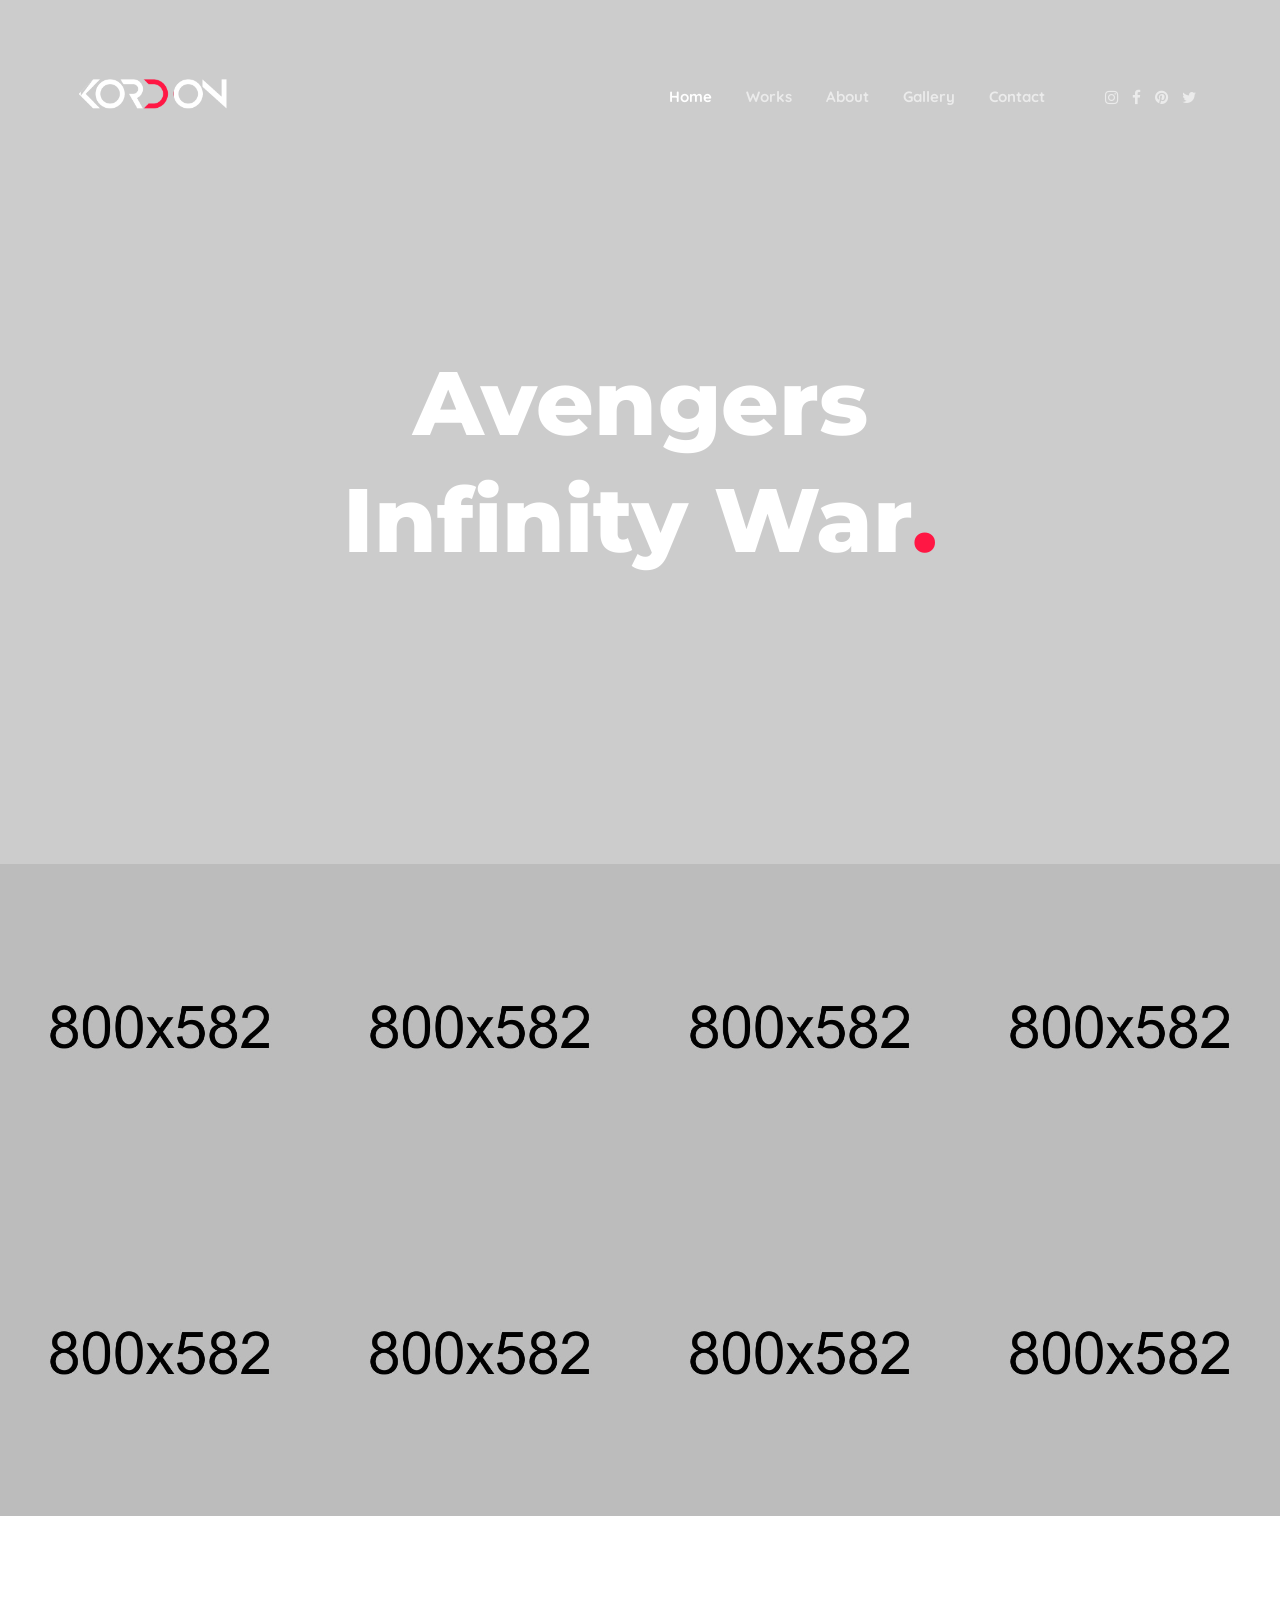
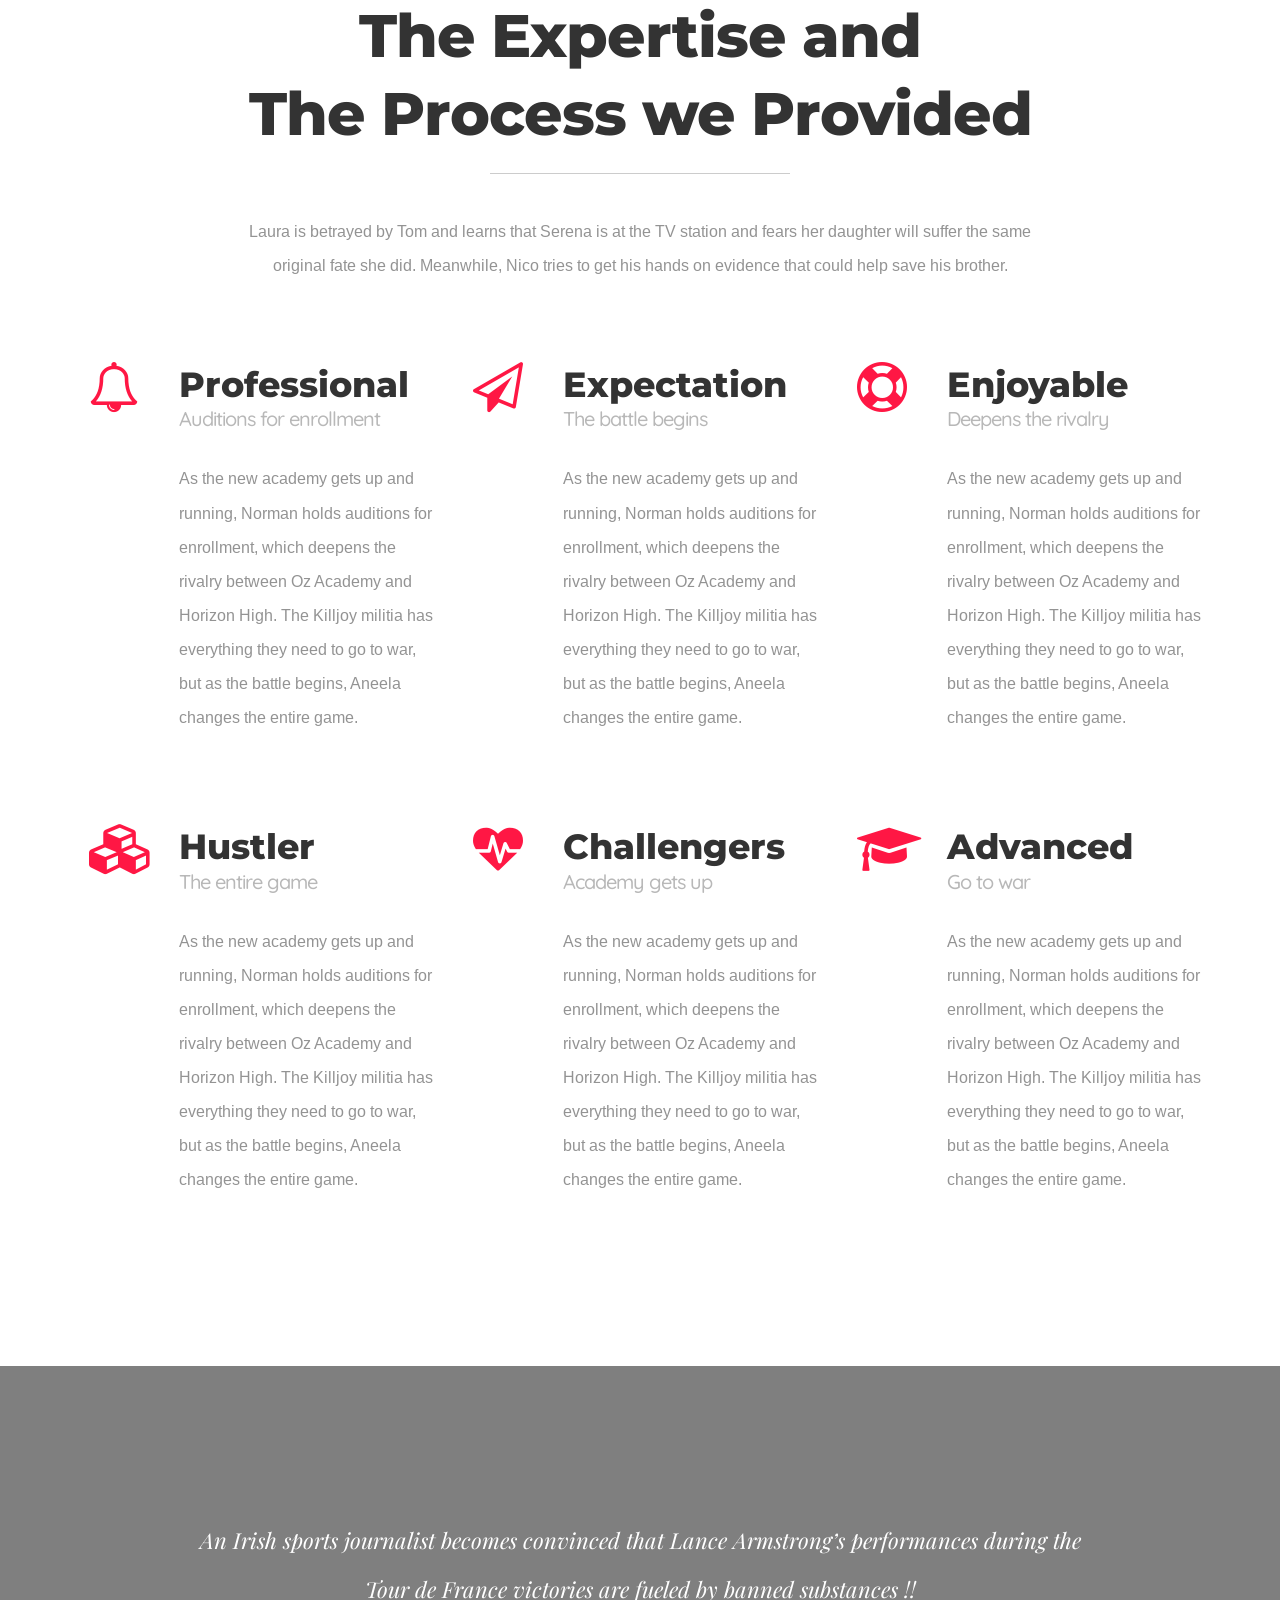
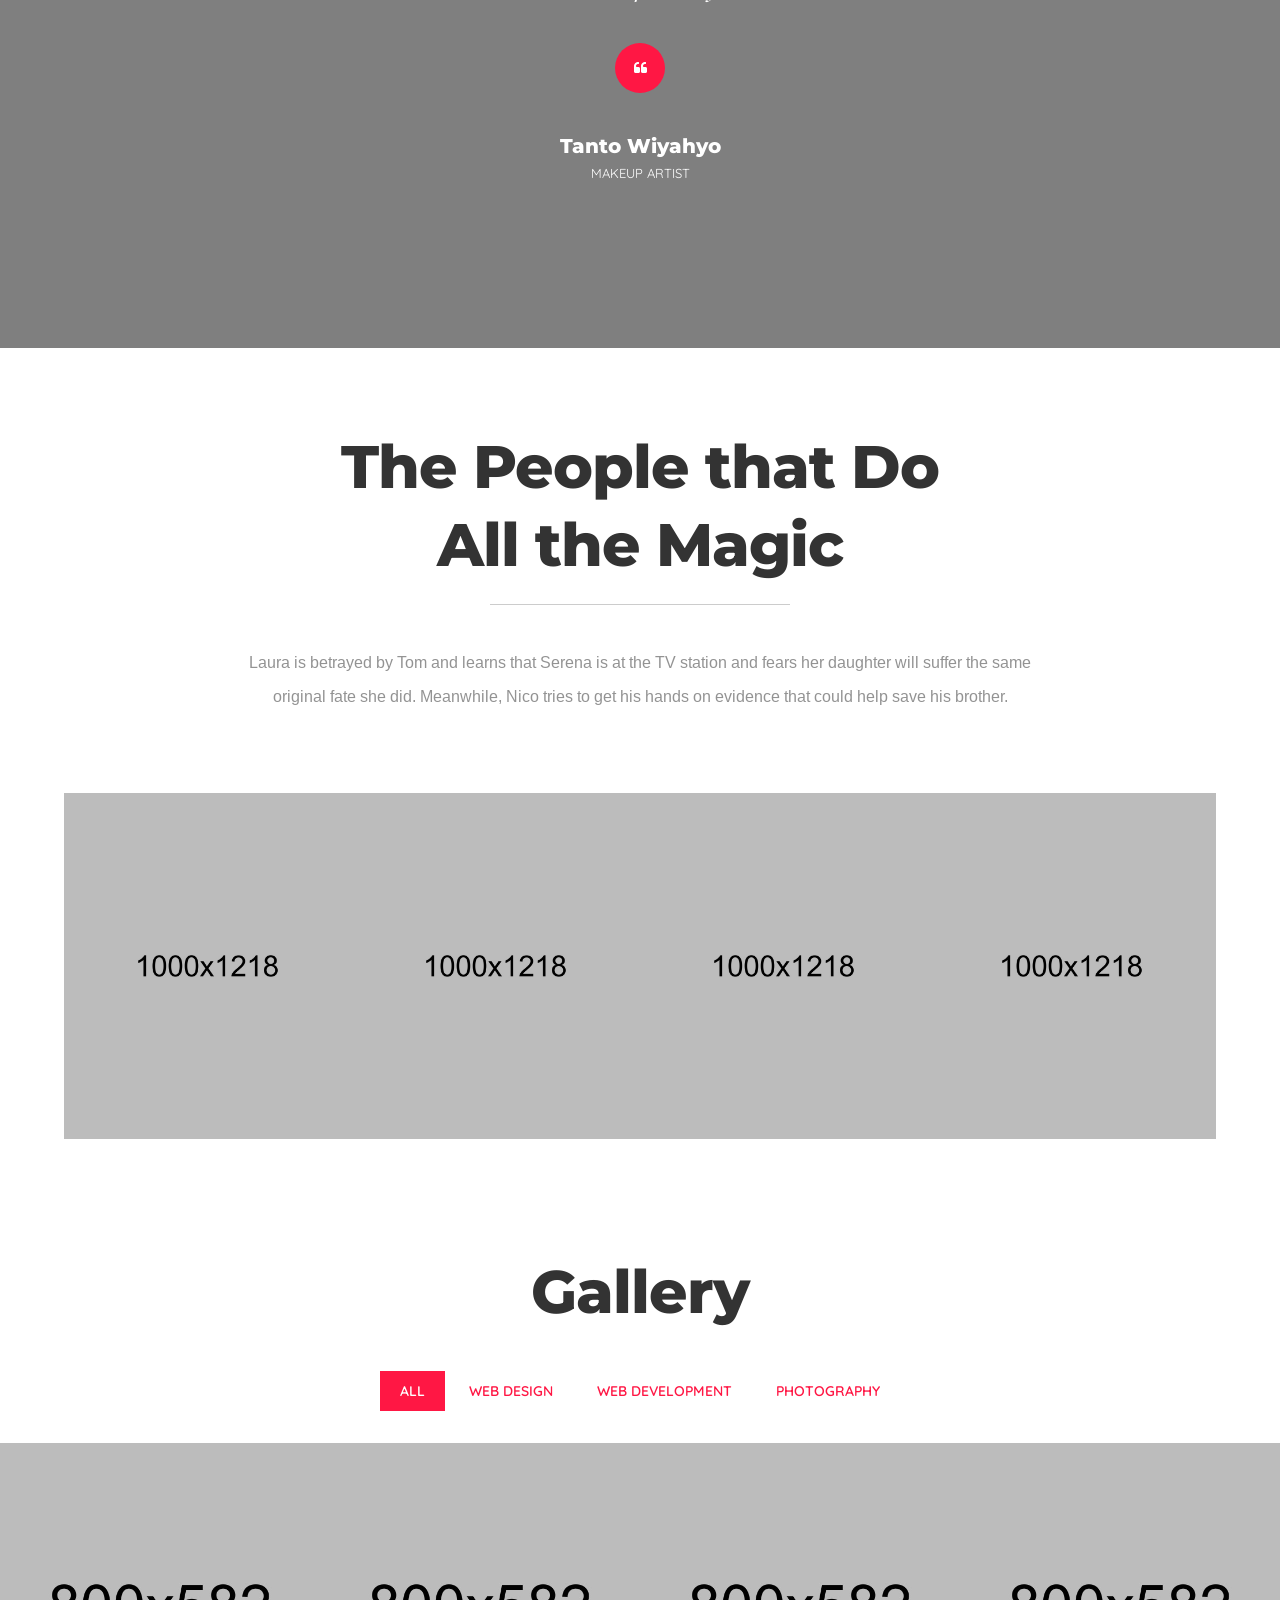
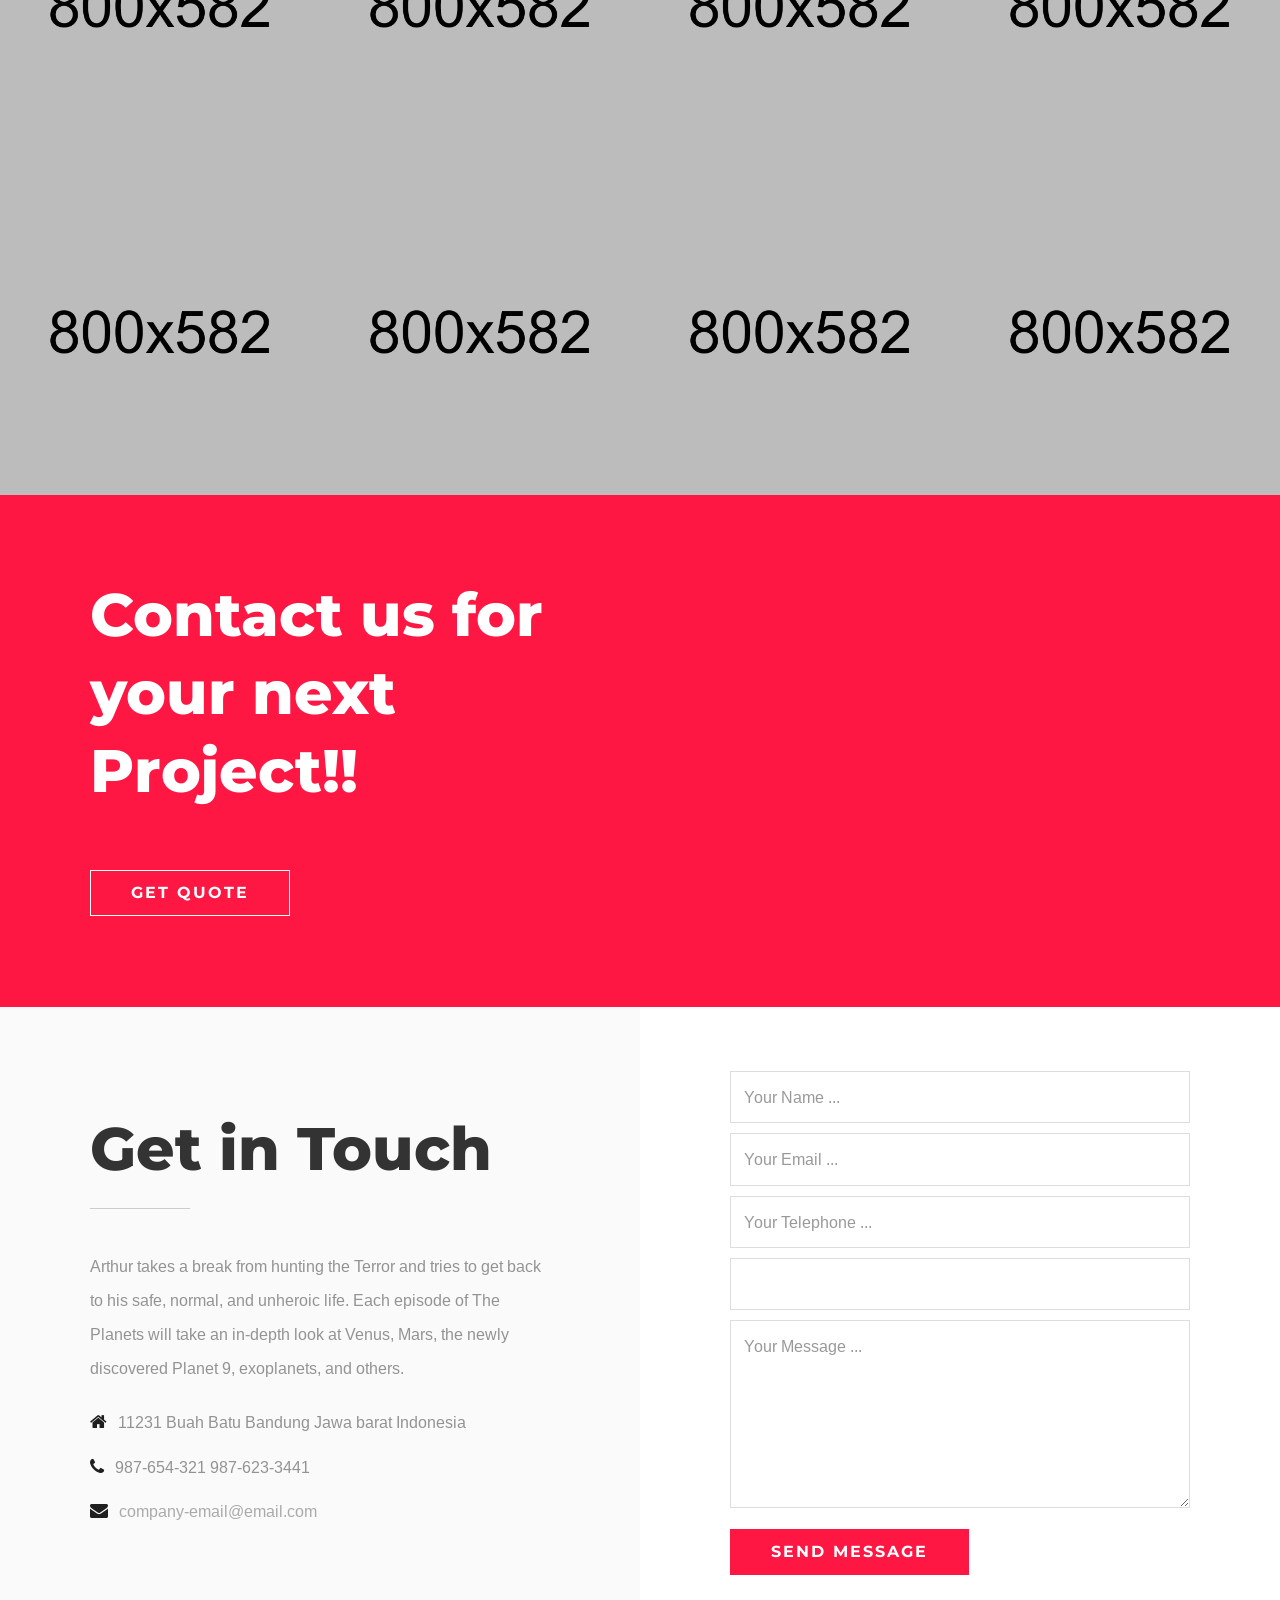
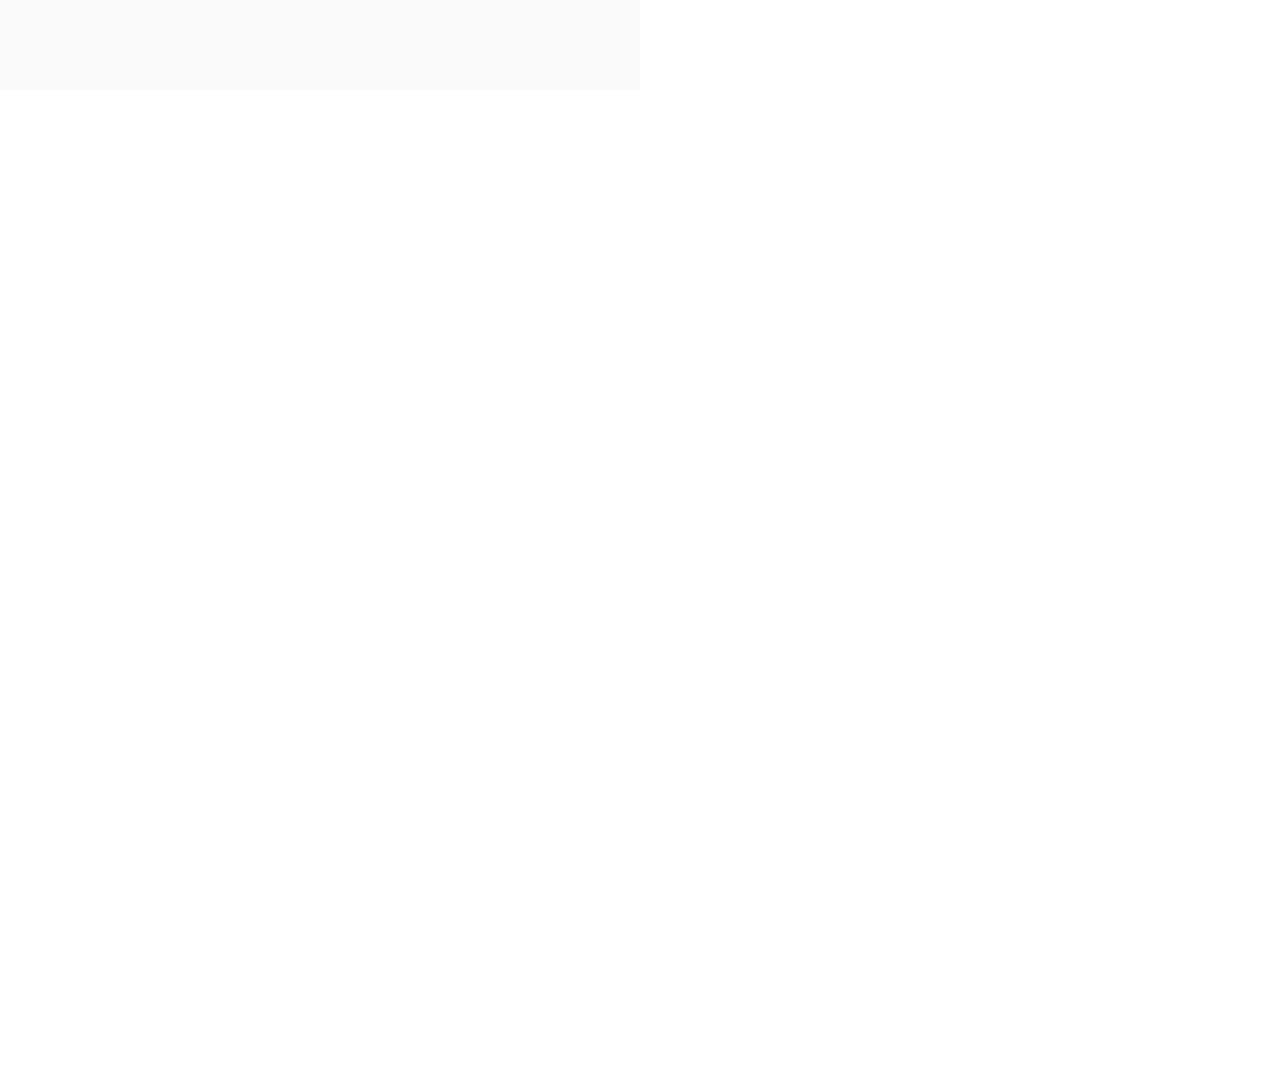
==== commit 0f937160: "se termino el login" ====
--- a/index.html
+++ b/index.html
@@ -5,7 +5,7 @@
         <meta name="viewport" content="width=device-width, initial-scale=1.0">
         <meta name="description" content="">
         <meta name="author" content="">
-    
+
         <!-- Le styles -->
         <link href="css/preloader.css" rel="stylesheet">
         <link href="css/bootstrap.min.css" rel="stylesheet">
@@ -15,24 +15,24 @@
         <link href="css/magic.css" rel="stylesheet">
         <link href="css/slick.css" rel="stylesheet">
         <link href="css/preloader.css" rel="stylesheet">
-		<link href="https://fonts.googleapis.com/css?family=Quicksand:300,400,500,700&amp;subset=latin-ext,vietnamese" rel="stylesheet"> 
-        <link href="https://fonts.googleapis.com/css?family=Montserrat:400,700,800&amp;subset=latin-ext,vietnamese" rel="stylesheet">  
-        <link href="https://fonts.googleapis.com/css?family=Playfair+Display:400,400i&amp;subset=cyrillic,latin-ext" rel="stylesheet"> 
-        <link href="https://fonts.googleapis.com/css?family=Arimo:400,700&amp;subset=cyrillic,cyrillic-ext,greek,greek-ext,hebrew,latin-ext,vietnamese" rel="stylesheet"> 
+		<link href="https://fonts.googleapis.com/css?family=Quicksand:300,400,500,700&amp;subset=latin-ext,vietnamese" rel="stylesheet">
+        <link href="https://fonts.googleapis.com/css?family=Montserrat:400,700,800&amp;subset=latin-ext,vietnamese" rel="stylesheet">
+        <link href="https://fonts.googleapis.com/css?family=Playfair+Display:400,400i&amp;subset=cyrillic,latin-ext" rel="stylesheet">
+        <link href="https://fonts.googleapis.com/css?family=Arimo:400,700&amp;subset=cyrillic,cyrillic-ext,greek,greek-ext,hebrew,latin-ext,vietnamese" rel="stylesheet">
         <link href="css/style.css" rel="stylesheet">
         <link href="css/jquery.fatNav.css" rel="stylesheet">
         <!-- HTML5 shim, for IE6-8 support of HTML5 elements -->
         <!--[if lt IE 9]>
           <script src="http://html5shim.googlecode.com/svn/trunk/html5.js"></script>
         <![endif]-->
-    
+
         <!-- Favicons -->
         <link rel="shortcut icon" href="images/favicon.png"><!--favicon image-->
     </head>
-	
-    
+
+
 	<body class="multi-page">
-    
+
 		<!-- Preloader -->
         <div id="preloader">
             <div id="status">
@@ -43,20 +43,20 @@
                 </div>
             </div><!--status-->
         </div><!--/preloader-->
-        
-        
+
+
         <!--HEADER START-->
         <nav class="header home-section clean-header clearfix ">
             <div class="nav-box">
                 <div class="for-sticky">
                      <div class="container-fluid">
-                        
+
                         <div class="logo-clean">
                             <a href="index.html">
                                 <img class="logo1" alt="logo" src="images/logo.png">
                             </a>
                         </div><!--/.logo-clean-->
-                        
+
                         <div class="box-header hidden-xs hidden-sm">
                             <div class="menu-box">
                                 <ul class="navigation">
@@ -65,17 +65,17 @@
                                     <li><a href="#about">About</a></li>
 									<li><a href="#gallery">Gallery</a></li>
                                     <li><a href="#contact">Contact</a></li>
-                                    
+
                                 </ul>
                             </div><!--/.menu-box-->
-                        
+
                             <ul class="header-icon hidden-sm hidden-xs">
                                 <li><a href="#"><i class="fa fa-instagram"></i></a></li>
                                 <li><a href="#"><i class="fa fa-facebook"></i></a></li>
                                 <li><a href="#"><i class="fa fa-pinterest"></i></a></li>
                                 <li><a href="#"><i class="fa fa-twitter"></i></a></li>
                             </ul><!--/.team-icon-->
-                        </div><!--/.box-header-->   
+                        </div><!--/.box-header-->
                         <div class="box-mobile hidden-lg hidden-md">
                             <div class="fat-nav">
                                 <div class="fat-nav__wrapper">
@@ -83,47 +83,47 @@
                                 </div>
                             </div>
                         </div><!--/.box-mobile-->
-                        
-                       
-                        
-                        
-                        
-                    </div><!--/.container-fluid-->	
+
+
+
+
+
+                    </div><!--/.container-fluid-->
                 </div><!--/.for-sticky-->
             </div><!--/.nav-box-->
         </nav><!--/.header-->
         <!--HEADER END-->
-        
+
         <!--YOUTUBE BACKGROUND-->
         <div class="bg-youtube" data-property="{videoURL:'http://www.youtube.com/watch?v=Kpqbstq7tOM', opacity:1, autoPlay:true, containment:'.home-slider', startAt:0, stopAt:0, mute:true, optimizeDisplay:true, showControls:false, printUrl:true, loop:true, addRaster:false, quality:'hd1080', realfullscreen:'true', ratio:'auto'}"></div>
         <!--YOUTUBE BACKGROUND END-->
-        
+
         <!--HOME SLIDER START-->
         <div id="home" class="home-slider ani-slider slider" data-slick='{"autoplaySpeed": 8000}'>
-            
+
             <div class="slide">
                 <div class="slider-mask" data-animation="slideDownReturn" data-delay="0.1s"></div>
-                <div class="slider-img-bg" data-animation="puffIn" data-delay="0.2s" data-animation-duration="0.7s" 
+                <div class="slider-img-bg" data-animation="puffIn" data-delay="0.2s" data-animation-duration="0.7s"
                 data-background="images/slider/1.jpg" data-stellar-ratio="0.8"></div>
                 <div class="slider-box container-fluid">
                     <div class="slider-content">
                     	<div class="slider-hidden">
                         	<h3 class="slider-title slider-title-big" data-animation="fadeIn" data-duration="2s" data-delay="0.8s">Avengers Infinity War<span>.</span></h3>
                         </div><!--/.slider-hidden-->
-                        
-                        
+
+
                     </div><!--/.slider-content-->
                 </div><!--/.slider-box-->
             </div><!--/.slide-->
-           
+
        	</div><!--/.home-slider-->
         <!--HOME SLIDER END-->
- 
+
 		<!--WORKS START-->
         <div id="works" class="clearfix white-bg">
-        	
+
             <div class="portfolio-body  portfolio-type-two clearfix">
-            
+
                 <div class="col-md-3 port-item development ani-width">
                     <div class="port-inner">
                         <a href="work1.html" class="port-link"></a>
@@ -138,7 +138,7 @@
                         </div><!--/.port-dbox-->
                     </div><!--/.port-inner-->
                 </div><!--.port-item-->
-                
+
                 <div class="col-md-3 port-item design ani-width" data-delay="0.2s">
                     <div class="port-inner">
                         <a href="work2.html" class="port-link"></a>
@@ -153,7 +153,7 @@
                         </div><!--/.port-dbox-->
                     </div><!--/.port-inner-->
                 </div><!--.port-item-->
-                
+
                 <div class="col-md-3 port-item photography ani-width" data-delay="0.4s">
                     <div class="port-inner">
                         <a href="work3.html" class="port-link"></a>
@@ -168,7 +168,7 @@
                         </div><!--/.port-dbox-->
                     </div><!--/.port-inner-->
                 </div><!--.port-item-->
-                
+
                 <div class="col-md-3 port-item design ani-width" data-delay="0.6s">
                     <div class="port-inner">
                         <a href="work4.html" class="port-link"></a>
@@ -183,7 +183,7 @@
                         </div><!--/.port-dbox-->
                     </div><!--/.port-inner-->
                 </div><!--.port-item-->
-                
+
                 <div class="col-md-3 port-item development ani-width">
                     <div class="port-inner">
                         <a href="work1.html" class="port-link"></a>
@@ -198,7 +198,7 @@
                         </div><!--/.port-dbox-->
                     </div><!--/.port-inner-->
                 </div><!--.port-item-->
-                
+
                 <div class="col-md-3 port-item design ani-width" data-delay="0.2s">
                     <div class="port-inner">
                         <a href="work2.html" class="port-link"></a>
@@ -213,7 +213,7 @@
                         </div><!--/.port-dbox-->
                     </div><!--/.port-inner-->
                 </div><!--.port-item-->
-                
+
                 <div class="col-md-3 port-item photography ani-width" data-delay="0.4s">
                     <div class="port-inner">
                         <a href="work3.html" class="port-link"></a>
@@ -228,7 +228,7 @@
                         </div><!--/.port-dbox-->
                     </div><!--/.port-inner-->
                 </div><!--.port-item-->
-                
+
                 <div class="col-md-3 port-item design ani-width" data-delay="0.6s">
                     <div class="port-inner">
                         <a href="work4.html" class="port-link"></a>
@@ -243,151 +243,151 @@
                         </div><!--/.port-dbox-->
                     </div><!--/.port-inner-->
                 </div><!--.port-item-->
-               
-                
+
+
             </div><!--/.portfolio-body-->
-                
+
         </div><!--/works-->
         <!--WORKS END-->
-        
+
         <!--ABOUT START-->
         <div id="about" class="content clearfix">
         	<div class="container-fluid">
-            
+
                 <div class="content-box-title">
                 	<div class="slider-hidden">
                     	<h2 class="content-title animated" data-animated="fadeInUp">The Expertise and <br>The Process we Provided</h2>
                     </div><!--slider-hidden-->
-                    
+
                     <div class="content-line animated" data-animated="swashIn" data-delay="0.2s"></div>
-                    
+
                     <p class="animated" data-animated="fadeInDown" data-delay="0.4s">
-                    	Laura is betrayed by Tom and learns that Serena is at the TV station and fears her daughter will suffer the same original fate she did. 
+                    	Laura is betrayed by Tom and learns that Serena is at the TV station and fears her daughter will suffer the same original fate she did.
                         Meanwhile, Nico tries to get his hands on evidence that could help save his brother.
                     </p>
                 </div><!--/content-box-title-->
-                
+
             	<div class="row">
-                
+
                 	<div class="col-md-4">
                     	<div class="box-with-icon">
                         	<i class="fa fa-bell-o"></i>
                             <h3>Professional</h3>
                             <p class="box-sub-title">Auditions for enrollment</p>
-                            <p>As the new academy gets up and running, Norman holds auditions for enrollment, which deepens the rivalry between Oz Academy and Horizon High. 
+                            <p>As the new academy gets up and running, Norman holds auditions for enrollment, which deepens the rivalry between Oz Academy and Horizon High.
                             The Killjoy militia has everything they need to go to war, but as the battle begins, Aneela changes the entire game.</p>
                             <div class="spacing40 clearboth"></div>
                         </div><!--/.box-with-icon-->
                     </div><!--./col-md-4-->
-                    
+
                    <div class="col-md-4">
                     	<div class="box-with-icon">
                         	<i class="fa fa-paper-plane-o"></i>
                             <h3>Expectation</h3>
                             <p class="box-sub-title">The battle begins</p>
-                            <p>As the new academy gets up and running, Norman holds auditions for enrollment, which deepens the rivalry between Oz Academy and Horizon High. 
+                            <p>As the new academy gets up and running, Norman holds auditions for enrollment, which deepens the rivalry between Oz Academy and Horizon High.
                             The Killjoy militia has everything they need to go to war, but as the battle begins, Aneela changes the entire game.</p>
                             <div class="spacing40 clearboth"></div>
                         </div><!--/.box-with-icon-->
                     </div><!--./col-md-4-->
-                    
+
                     <div class="col-md-4">
                     	<div class="box-with-icon">
                         	<i class="fa fa-life-ring"></i>
                             <h3>Enjoyable</h3>
                             <p class="box-sub-title">Deepens the rivalry</p>
-                            <p>As the new academy gets up and running, Norman holds auditions for enrollment, which deepens the rivalry between Oz Academy and Horizon High. 
+                            <p>As the new academy gets up and running, Norman holds auditions for enrollment, which deepens the rivalry between Oz Academy and Horizon High.
                             The Killjoy militia has everything they need to go to war, but as the battle begins, Aneela changes the entire game.</p>
                             <div class="spacing40 clearboth"></div>
                         </div><!--/.box-with-icon-->
                     </div><!--./col-md-4-->
-                    
+
                     <div class="col-md-4">
                     	<div class="box-with-icon">
                         	<i class="fa fa-cubes"></i>
                             <h3>Hustler</h3>
                             <p class="box-sub-title">The entire game</p>
-                            <p>As the new academy gets up and running, Norman holds auditions for enrollment, which deepens the rivalry between Oz Academy and Horizon High. 
+                            <p>As the new academy gets up and running, Norman holds auditions for enrollment, which deepens the rivalry between Oz Academy and Horizon High.
                             The Killjoy militia has everything they need to go to war, but as the battle begins, Aneela changes the entire game.</p>
                             <div class="spacing40 clearboth"></div>
                         </div><!--/.box-with-icon-->
                     </div><!--./col-md-4-->
-                    
-                    
+
+
                     <div class="col-md-4">
                     	<div class="box-with-icon">
                         	<i class="fa fa-heartbeat"></i>
                             <h3>Challengers</h3>
                             <p class="box-sub-title">Academy gets up</p>
-                            <p>As the new academy gets up and running, Norman holds auditions for enrollment, which deepens the rivalry between Oz Academy and Horizon High. 
+                            <p>As the new academy gets up and running, Norman holds auditions for enrollment, which deepens the rivalry between Oz Academy and Horizon High.
                             The Killjoy militia has everything they need to go to war, but as the battle begins, Aneela changes the entire game.</p>
                             <div class="spacing40 clearboth"></div>
                         </div><!--/.box-with-icon-->
                     </div><!--./col-md-4-->
-                    
+
                     <div class="col-md-4">
                     	<div class="box-with-icon">
                         	<i class="fa fa-mortar-board"></i>
                             <h3>Advanced</h3>
                             <p class="box-sub-title">Go to war</p>
-                            <p>As the new academy gets up and running, Norman holds auditions for enrollment, which deepens the rivalry between Oz Academy and Horizon High. 
+                            <p>As the new academy gets up and running, Norman holds auditions for enrollment, which deepens the rivalry between Oz Academy and Horizon High.
                             The Killjoy militia has everything they need to go to war, but as the battle begins, Aneela changes the entire game.</p>
                             <div class="spacing40 clearboth"></div>
                         </div><!--/.box-with-icon-->
                     </div><!--./col-md-4-->
-                    
-                    
+
+
                 </div><!--/.row-->
             </div><!--/.container-fluid-->
         </div><!--/about-->
         <!--ABOUT END-->
-        
-        
-		
+
+
+
         <!--TESTIMONIAL START-->
         <div class="white-bg with-bg content">
         	<div class="img-bg full-img-bg" data-background="images/bg/3.jpg" data-stellar-background-ratio="0.8"></div>
             <div class="slider-mask"></div>
         	<div class="container-fluid">
                 <div id="testimonial" class="testi-slider">
-                
+
                     <div>
                         <p>
-                            An Irish sports journalist becomes convinced that Lance Armstrong’s performances during the Tour de France 
+                            An Irish sports journalist becomes convinced that Lance Armstrong’s performances during the Tour de France
                             victories are fueled by banned substances !!
                         </p>
                         <i class="fa fa-quote-left"></i>
                         <h3>Tanto Wiyahyo </h3>
                         <p class="testi-from">Makeup Artist</p>
                     </div>
-                    
+
                     <div>
                         <p>
-                            It is the only event of the summer in which teens control the power of the votes, 
+                            It is the only event of the summer in which teens control the power of the votes,
                             by selecting new award categories and favorite categories from past ?!
                         </p>
                         <i class="fa fa-quote-left"></i>
                         <h3>Anto Norman</h3>
                         <p class="testi-from">Trance Dancer</p>
                     </div>
-                    
+
                     <div>
                         <p>
-                            Devoted lifeguard Mitch Buchannon butts heads with a brash new recruit, as they uncover a criminal plot that 
+                            Devoted lifeguard Mitch Buchannon butts heads with a brash new recruit, as they uncover a criminal plot that
                             threatens the future of the bay !
                         </p>
                         <i class="fa fa-quote-left"></i>
                         <h3>Kania Dewi</h3>
                         <p class="testi-from">Nascar Driver</p>
                     </div>
-                    
+
                 </div><!--/.testimonial-->
             </div><!--/.container-fluid-->
         </div><!--/white-bg-->
         <!--TESTIMONIAL END-->
-        
-        
-        
+
+
+
         <!--TEAM START-->
         <div id="team" class="content">
         	<div class="container-fluid">
@@ -395,15 +395,15 @@
                 	<div class="slider-hidden">
                     	<h2 class="content-title animated" data-animated="fadeInUp">The People that Do<br> All the Magic</h2>
                     </div><!--slider-hidden-->
-                    
+
                     <div class="content-line animated" data-animated="swashIn" data-delay="0.2s"></div>
-                    
+
                     <p class="animated" data-animated="fadeInDown" data-delay="0.4s">
-                    	Laura is betrayed by Tom and learns that Serena is at the TV station and fears her daughter will suffer the same original fate she did. 
+                    	Laura is betrayed by Tom and learns that Serena is at the TV station and fears her daughter will suffer the same original fate she did.
                         Meanwhile, Nico tries to get his hands on evidence that could help save his brother.
                     </p>
                 </div><!--/content-box-title-->
-                
+
                 <div class="row team-list team-list-two">
                 	<div class="col-md-3 ani-width">
                     	<div class="port-inner">
@@ -424,7 +424,7 @@
                             </div><!--/.port-dbox-->
                         </div><!--/.port-inner-->
                     </div><!--.port-item-->
-                    
+
                     <div class="col-md-3 ani-width" data-delay="0.2s">
                     	<div class="port-inner">
                             <div class="port-box"></div>
@@ -444,7 +444,7 @@
                             </div><!--/.port-dbox-->
                         </div><!--/.port-inner-->
                     </div><!--.port-item-->
-                    
+
                     <div class="col-md-3 ani-width" data-delay="0.4s">
                     	<div class="port-inner">
                             <div class="port-box"></div>
@@ -464,7 +464,7 @@
                             </div><!--/.port-dbox-->
                         </div><!--/.port-inner-->
                     </div><!--.port-item-->
-                    
+
                     <div class="col-md-3 ani-width" data-delay="0.4s">
                     	<div class="port-inner">
                             <div class="port-box"></div>
@@ -484,15 +484,15 @@
                             </div><!--/.port-dbox-->
                         </div><!--/.port-inner-->
                     </div><!--.port-item-->
-                    
+
                     <br>
-            	</div><!--.row--> 
+            	</div><!--.row-->
 				<br>
             </div><!--/.container-fluid-->
         </div><!--/.team-->
     	<!--TEAM END-->
          <!--WORKS START-->
-		 
+
         <div id="gallery" class="clearfix white-bg">
 		<div class="slider-hidden">
                     	<h2 class="content-title animated" align="center" data-animated="fadeInUp">Gallery</h2>
@@ -504,7 +504,7 @@
                     <li><a href="#" data-filter=".photography">Photography</a></li>
             </ul>
             <div class="portfolio-body  portfolio-type-two clearfix">
-            
+
                 <div class="col-md-3 port-item development ani-width">
                     <div class="port-inner">
                         <a href="work1.html" class="port-link"></a>
@@ -519,7 +519,7 @@
                         </div><!--/.port-dbox-->
                     </div><!--/.port-inner-->
                 </div><!--.port-item-->
-                
+
                 <div class="col-md-3 port-item design ani-width" data-delay="0.2s">
                     <div class="port-inner">
                         <a href="work2.html" class="port-link"></a>
@@ -534,7 +534,7 @@
                         </div><!--/.port-dbox-->
                     </div><!--/.port-inner-->
                 </div><!--.port-item-->
-                
+
                 <div class="col-md-3 port-item photography ani-width" data-delay="0.4s">
                     <div class="port-inner">
                         <a href="work3.html" class="port-link"></a>
@@ -549,7 +549,7 @@
                         </div><!--/.port-dbox-->
                     </div><!--/.port-inner-->
                 </div><!--.port-item-->
-                
+
                 <div class="col-md-3 port-item design ani-width" data-delay="0.6s">
                     <div class="port-inner">
                         <a href="work4.html" class="port-link"></a>
@@ -564,7 +564,7 @@
                         </div><!--/.port-dbox-->
                     </div><!--/.port-inner-->
                 </div><!--.port-item-->
-                
+
                 <div class="col-md-3 port-item development ani-width">
                     <div class="port-inner">
                         <a href="work1.html" class="port-link"></a>
@@ -579,7 +579,7 @@
                         </div><!--/.port-dbox-->
                     </div><!--/.port-inner-->
                 </div><!--.port-item-->
-                
+
                 <div class="col-md-3 port-item design ani-width" data-delay="0.2s">
                     <div class="port-inner">
                         <a href="work2.html" class="port-link"></a>
@@ -594,7 +594,7 @@
                         </div><!--/.port-dbox-->
                     </div><!--/.port-inner-->
                 </div><!--.port-item-->
-                
+
                 <div class="col-md-3 port-item photography ani-width" data-delay="0.4s">
                     <div class="port-inner">
                         <a href="work3.html" class="port-link"></a>
@@ -609,7 +609,7 @@
                         </div><!--/.port-dbox-->
                     </div><!--/.port-inner-->
                 </div><!--.port-item-->
-                
+
                 <div class="col-md-3 port-item design ani-width" data-delay="0.6s">
                     <div class="port-inner">
                         <a href="work4.html" class="port-link"></a>
@@ -624,35 +624,35 @@
                         </div><!--/.port-dbox-->
                     </div><!--/.port-inner-->
                 </div><!--.port-item-->
-               
-                
+
+
             </div><!--/.portfolio-body-->
-                
+
         </div><!--/works-->
         <!--WORKS END-->
-		
+
         <div class="table-box clearfix color-bg">
-        
+
         	<div class="table-cell-box table-content">
             	<h3>Contact us for your next Project!!</h3>
                 <div class="spacing40 clearboth"></div>
                 <a class="content-btn" href="#contact">Get Quote</a>
-            </div><!--/.table-cell-box--> 
-            
+            </div><!--/.table-cell-box-->
+
             <div class="table-cell-box">
                 <div class="img-bg full-img-bg" data-background="images/bg/2.jpg"></div>
                 <div class="cell-box-padding"></div>
             </div><!--/.table-cell-box-->
-               
+
         </div><!--/.table-box-->
-        
-        
+
+
         <div id="contact" class="table-box clearfix">
-        
+
         	<div class="table-cell-box table-content gray-bg">
             	<h3>Get in Touch</h3>
                 <div class="cell-line"></div>
-                <p>Arthur takes a break from hunting the Terror and tries to get back to his safe, normal, and unheroic life. Each episode of 
+                <p>Arthur takes a break from hunting the Terror and tries to get back to his safe, normal, and unheroic life. Each episode of
                 The Planets will take an in-depth look at Venus, Mars, the newly discovered Planet 9, exoplanets, and others. </p>
                 <ul class="contact-list">
                     <li><i class="fa fa-home"></i> 11231 Buah Batu Bandung Jawa barat Indonesia</li>
@@ -660,10 +660,10 @@
                     <li><i class="fa fa-envelope"></i> <a href="#">company-email@email.com</a></li>
                 </ul>
                 <div class="spacing40 clearboth"></div>
-            </div><!--/.table-cell-box--> 
-            
+            </div><!--/.table-cell-box-->
+
             <div class="table-cell-box table-content">
-                
+
                 <div id="form-wrapper">
                             <div id="form-inner">
                             <div id="ErrResults"><!-- retrive Error Here --></div>
@@ -677,13 +677,16 @@
                                    <p>
                                    <input type="email" name="email" id="email" placeholder="Your Email ...">
                                    <label for="email" id="emailLb">
-                                   <span class="error error1">*Email Field Required</span> 
+                                   <span class="error error1">*Email Field Required</span>
                                    <span class="error error2">*Email Not Valid</span>
-                                   </label> 
+                                   </label>
                                    </p>
-                                   <p> 
+                                   <p>
                                    <input type="text" name="phone" id="phone" placeholder="Your Telephone ...">
                                    <label for="phone" id="phoneLb"><span class="error">*Telephone Field Required</span></label>
+                                   </p>
+                                   <p>
+                                     <input name="datepicker" type="text" class="form" id="datepicker" readonly min="2016-11-08" max="2016-11-30" step="1">
                                    </p>
                                    <p class="textarea">
                                    <textarea name="message" id="message" placeholder="Your Message ..." rows="5"></textarea>
@@ -696,21 +699,21 @@
                             </div><!--form-inner-->
                     	</div><!--form-wrapper-->
                     	<div class="spacing40 clearfix"></div>
-               
+
             </div><!--/.table-cell-box-->
-               
+
         </div><!--/.table-box-->
-        
+
         <!--GOOGLE MAP START-->
         <div class="clearfix">
-        
+
         	<div id="map_canvas" class="map_canvas"><!--DISPLAY GOOGLE MAP HERE--></div>
-       
+
         </div><!--/.clearfix-->
         <!--GOOGLE MAP END-->
-        
+
         <div class="transparent clearfix"><!--to create margin bottom on contact section--></div>
-        
+
         <footer class="footer footer-two clearfix">
 			<div class="container-fluid">
             	<img class="footer-img" src="images/footer.png"	 alt="logo">
@@ -725,14 +728,15 @@
                     <li><a href="#"><i class="fa fa-google-plus"></i></a></li>
                     <li><a href="#"><i class="fa fa-xing"></i></a></li>
                     <li><a href="#"><i class="fa fa-dribbble"></i></a></li>
+                    <li><a href="http://localhost/ancla-dorada/calendario/login/vista/"><i class="glyphicon glyphicon-log-in-light "></i></a></li>
                 </ul><!--/.footer-icon-->
 			</div><!--/.container-fluid-->
 		</footer><!--/.footer-->
-         
-        
+
+
         <!--to top button-->
         <a class="to-top" href="#"><i class="fa fa-long-arrow-up"></i></a>
-        
+
 		<!-- The javascript
 		================================================== -->
 		<!-- Placed at the end of the document so the pages load faster -->
@@ -741,7 +745,7 @@
         <script type="text/javascript" src="js/jquery-migrate.js"></script>
         <script type="text/javascript" src="js/superfish.js"></script>
 		<script type="text/javascript" src="js/jquery.imagesloaded.min.js"></script>
-		<script type="text/javascript" src="js/bootstrap.min.js"></script> 
+		<script type="text/javascript" src="js/bootstrap.min.js"></script>
 		<script type="text/javascript" src="js/isotope.pkgd.js"></script>
 		<script type="text/javascript" src="js/jquery.fitvids.js"></script>
 		<script type="text/javascript" src="js/jquery.magnific-popup.min.js"></script>
@@ -759,15 +763,15 @@
         <script type="text/javascript" src="js/preloader.js"></script>
 		<script type="text/javascript" src="js/jquery.fatNav.js"></script>
 		<script type="text/javascript" src="js/script.js"></script>
-        
+
         <!--google map-->
         <script type="text/javascript" src="https://maps.google.com/maps/api/js?key=YOUR_API_KEY"></script>
 		<script type="text/javascript" src="js/jquery.ui.map.js"></script>
         <script type="text/javascript" src="js/map.js"></script>
-        
+
         <!--onepage menu script-->
         <script type="text/javascript" src="js/one-page.js"></script>
-        
+
         <!--youtube video script start-->
 		<script type="text/javascript" src="js/jquery.mb.YTPlayer.js"></script>
 		<script type="text/javascript">
@@ -780,14 +784,14 @@
 				$(".home-slider .slider-img-bg").each(function() {
 					var imG = $(this).data('background');
 					$(this).css('background-image', "url('" + imG + "') "
-			
+
 					);
 				});
 			}
 		})(jQuery);
 		</script>
 
-     	
+
 
 	</body>
-</html>+</html>
--- a/css/style.css
+++ b/css/style.css
@@ -56,6 +56,7 @@
 	text-decoration: none;
 	color: #ff1744;
 }
+
 a:focus {
 	outline: none;
 	color: #999999;
@@ -244,7 +245,7 @@
     width: 50px;
     z-index: 333;
 	overflow:hidden;
-	 -webkit-transition-duration: 0.5s; 
+	 -webkit-transition-duration: 0.5s;
     transition-duration: 0.5s;
 }
 .to-top:focus{color:#fff;}
@@ -268,7 +269,7 @@
     -webkit-transform: scale(0);
 	-webkit-transition:all 0.4s ease-out 0s;
     transition: all 0.4s ease-out 0s;
-	-webkit-transition-duration: 0.8s; 
+	-webkit-transition-duration: 0.8s;
     transition-duration: 0.8s;
 }
 .to-top::after {
@@ -737,7 +738,7 @@
 	position:relative;
 	overflow:hidden;
 	z-index:1;
-	 -webkit-transition-duration: 1.5s; 
+	 -webkit-transition-duration: 1.5s;
     transition-duration: 1.5s;
 }
 .slider-btn:hover{color:#ff1744;}
@@ -759,7 +760,7 @@
     -webkit-transform: scale(0);
 	-webkit-transition:all 0.4s ease-out 0s;
     transition: all 0.4s ease-out 0s;
-	-webkit-transition-duration: 0.8s; 
+	-webkit-transition-duration: 0.8s;
     transition-duration: 0.8s;
 }
 .slider-btn::after {
@@ -886,7 +887,7 @@
 	position:relative;
 	overflow:hidden;
 	z-index:1;
-	 -webkit-transition-duration: 1.5s; 
+	 -webkit-transition-duration: 1.5s;
     transition-duration: 1.5s;
 }
 .content-btn:hover{color:#ff1744;border:1px solid #ff1744;}
@@ -908,7 +909,7 @@
     -webkit-transform: scale(0);
 	-webkit-transition:all 0.4s ease-out 0s;
     transition: all 0.4s ease-out 0s;
-	-webkit-transition-duration: 0.8s; 
+	-webkit-transition-duration: 0.8s;
     transition-duration: 0.8s;
 }
 .content-btn::after {
@@ -1044,8 +1045,8 @@
 	width: 50%;
 	transform:scale(1,1);
 	transform-origin:right;
-	-ms-transform: scale(1,1); 
-    -ms-transform-origin:right; 
+	-ms-transform: scale(1,1);
+    -ms-transform-origin:right;
     -webkit-transform: scale(1,1);
     -webkit-transform-origin:right;
 }
@@ -1119,7 +1120,7 @@
     -webkit-transform: scale(0);
 	-webkit-transition:all 0.4s ease-out 0s;
     transition: all 0.4s ease-out 0s;
-	-webkit-transition-duration: 0.8s; 
+	-webkit-transition-duration: 0.8s;
     transition-duration: 0.8s;
 }
 .port-filter a::after {
@@ -1400,7 +1401,7 @@
 	position:relative;
 	overflow:hidden;
 	z-index:1;
-	 -webkit-transition-duration: 1.5s; 
+	 -webkit-transition-duration: 1.5s;
     transition-duration: 1.5s;
 }
 .contact-btn:hover{color:#ff1744;border:1px solid #ff1744;}
@@ -1422,7 +1423,7 @@
     -webkit-transform: scale(0);
 	-webkit-transition:all 0.4s ease-out 0s;
     transition: all 0.4s ease-out 0s;
-	-webkit-transition-duration: 0.8s; 
+	-webkit-transition-duration: 0.8s;
     transition-duration: 0.8s;
 }
 .contact-btn::after {
@@ -1889,7 +1890,7 @@
 	position: relative;
 	overflow: hidden;
 	z-index: 1;
-	border:1px solid #ff1744; 
+	border:1px solid #ff1744;
 	width:auto;
 	-webkit-transition: all 0.3s ease 0s;
 	-moz-transition: all 0.3s ease 0s;
